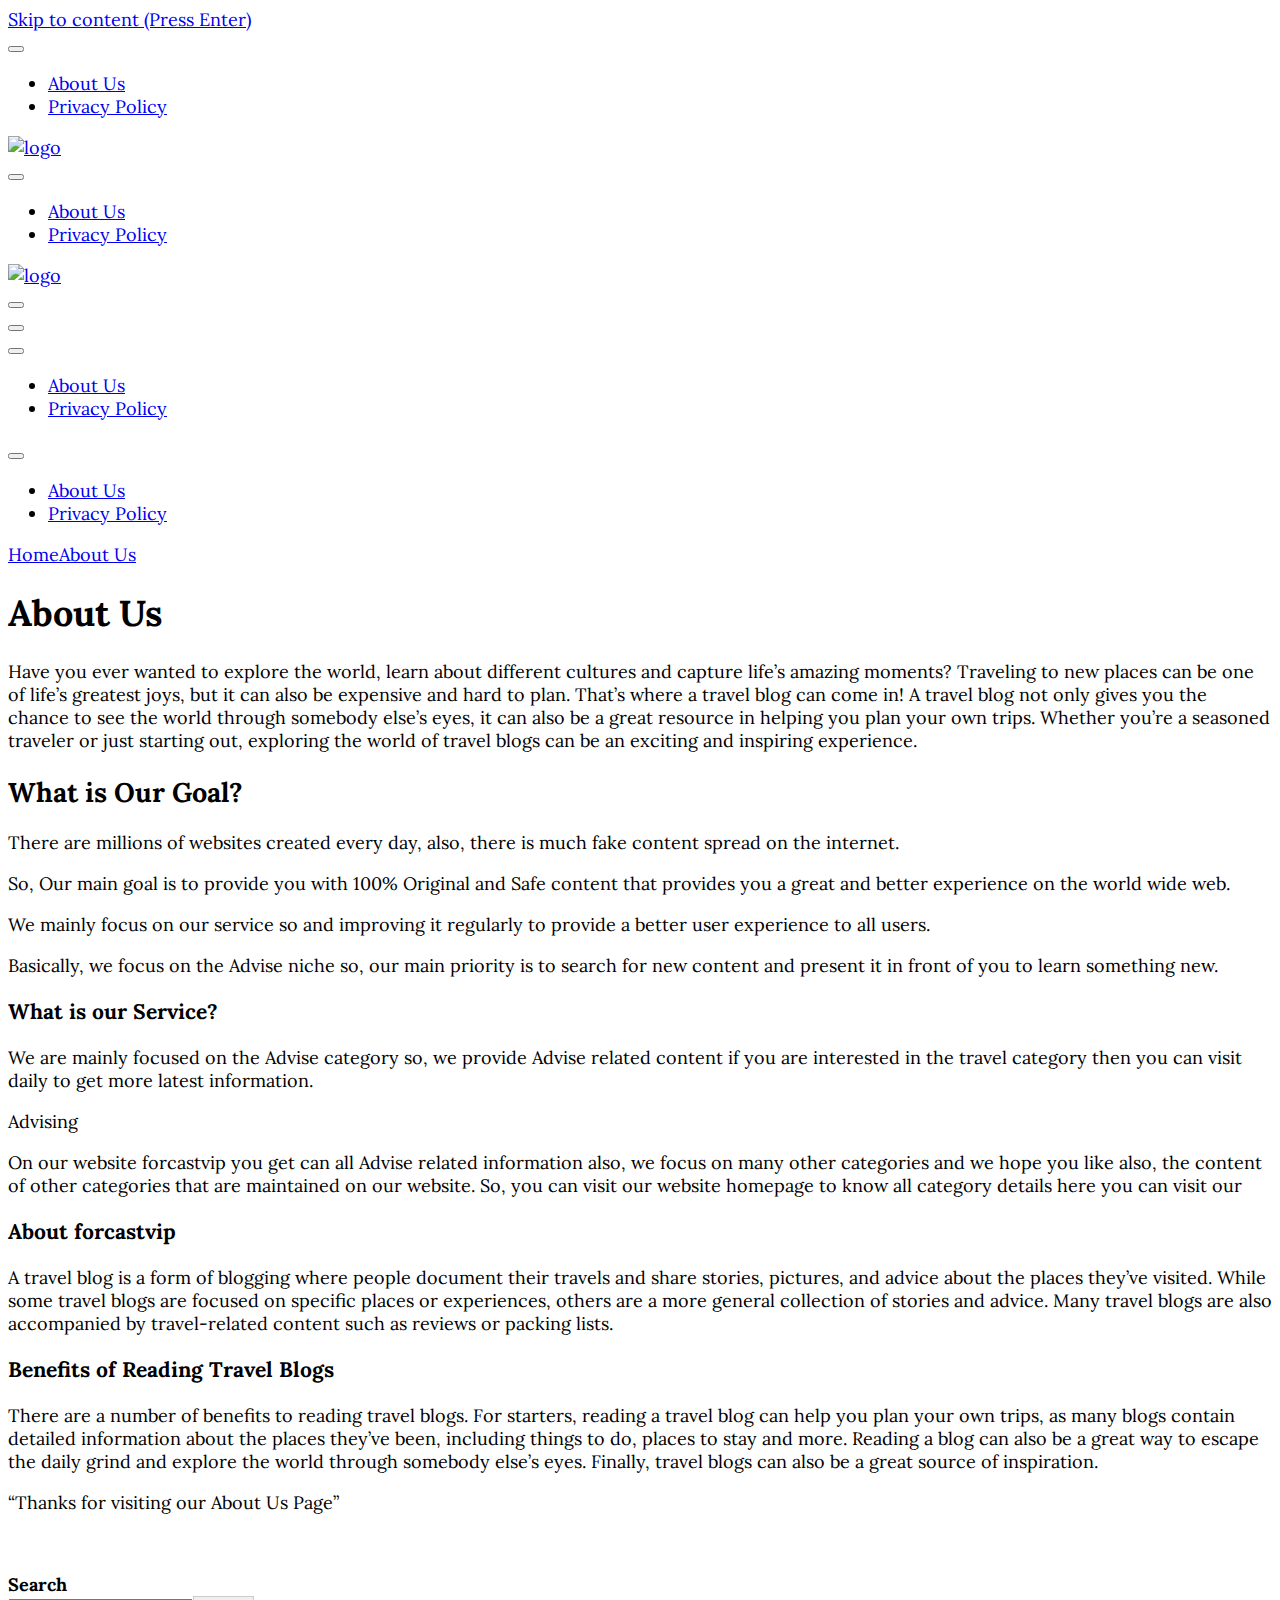
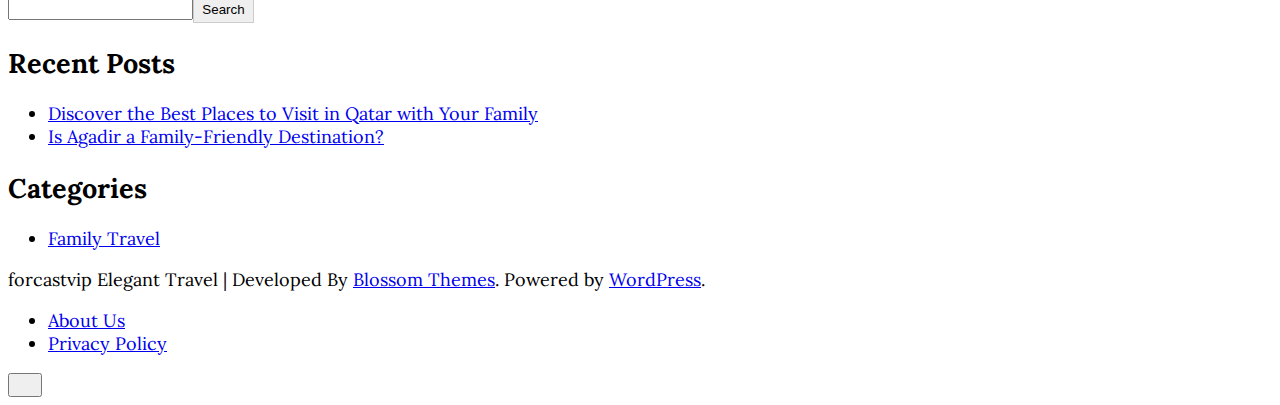
==== about-us/index.html @ 71472bb6 "first commit" ====
<!DOCTYPE html>
<html lang="en-US">
    <head itemscope itemtype="http://schema.org/WebSite">
	    <meta charset="UTF-8">
    <meta name="viewport" content="width=device-width, initial-scale=1">
    <link rel="profile" href="http://gmpg.org/xfn/11">
    <meta name="robots" content="index, follow, max-image-preview:large, max-snippet:-1, max-video-preview:-1">

	<!-- This site is optimized with the Yoast SEO plugin v19.11 - https://yoast.com/wordpress/plugins/seo/ -->
	<title>About Us -</title>
	<link rel="canonical" href="https://forcastvip.com/about-us/">
	<meta property="og:locale" content="en_US">
	<meta property="og:type" content="article">
	<meta property="og:title" content="About Us -">
	<meta property="og:description" content="Have you ever wanted to explore the world, learn about different cultures and capture life’s amazing moments? Traveling to new places can be one of life’s greatest joys, but it can also be expensive and hard to plan. That’s where a travel blog can come in! A travel blog not only gives you the chance &hellip;">
	<meta property="og:url" content="https://forcastvip.com/about-us/">
	<meta property="article:modified_time" content="2022-12-03T19:59:48+00:00">
	<meta name="twitter:card" content="summary_large_image">
	<meta name="twitter:label1" content="Est. reading time">
	<meta name="twitter:data1" content="2 minutes">
	<script type="application/ld+json" class="yoast-schema-graph">{"@context":"https://schema.org","@graph":[{"@type":"WebPage","@id":"https://forcastvip.com/about-us/","url":"https://forcastvip.com/about-us/","name":"About Us -","isPartOf":{"@id":"https://forcastvip.com/#website"},"datePublished":"2022-12-02T23:52:49+00:00","dateModified":"2022-12-03T19:59:48+00:00","breadcrumb":{"@id":"https://forcastvip.com/about-us/#breadcrumb"},"inLanguage":"en-US","potentialAction":[{"@type":"ReadAction","target":["https://forcastvip.com/about-us/"]}]},{"@type":"BreadcrumbList","@id":"https://forcastvip.com/about-us/#breadcrumb","itemListElement":[{"@type":"ListItem","position":1,"name":"Home","item":"https://forcastvip.com/"},{"@type":"ListItem","position":2,"name":"About Us"}]},{"@type":"WebSite","@id":"https://forcastvip.com/#website","url":"https://forcastvip.com/","name":"","description":"Travel Blog","potentialAction":[{"@type":"SearchAction","target":{"@type":"EntryPoint","urlTemplate":"https://forcastvip.com/?s={search_term_string}"},"query-input":"required name=search_term_string"}],"inLanguage":"en-US"}]}</script>
	<!-- / Yoast SEO plugin. -->


<link rel="dns-prefetch" href="//fonts.googleapis.com">
<link rel="alternate" type="application/rss+xml" title=" &raquo; Feed" href="https://forcastvip.com/feed/">
<link rel="alternate" type="application/rss+xml" title=" &raquo; Comments Feed" href="https://forcastvip.com/comments/feed/">
<script type="text/javascript">
window._wpemojiSettings = {"baseUrl":"https:\/\/s.w.org\/images\/core\/emoji\/14.0.0\/72x72\/","ext":".png","svgUrl":"https:\/\/s.w.org\/images\/core\/emoji\/14.0.0\/svg\/","svgExt":".svg","source":{"concatemoji":"https:\/\/forcastvip.com\/wp-includes\/js\/wp-emoji-release.min.js?ver=6.1.1"}};
/*! This file is auto-generated */
!function(e,a,t){var n,r,o,i=a.createElement("canvas"),p=i.getContext&&i.getContext("2d");function s(e,t){var a=String.fromCharCode,e=(p.clearRect(0,0,i.width,i.height),p.fillText(a.apply(this,e),0,0),i.toDataURL());return p.clearRect(0,0,i.width,i.height),p.fillText(a.apply(this,t),0,0),e===i.toDataURL()}function c(e){var t=a.createElement("script");t.src=e,t.defer=t.type="text/javascript",a.getElementsByTagName("head")[0].appendChild(t)}for(o=Array("flag","emoji"),t.supports={everything:!0,everythingExceptFlag:!0},r=0;r<o.length;r++)t.supports[o[r]]=function(e){if(p&&p.fillText)switch(p.textBaseline="top",p.font="600 32px Arial",e){case"flag":return s([127987,65039,8205,9895,65039],[127987,65039,8203,9895,65039])?!1:!s([55356,56826,55356,56819],[55356,56826,8203,55356,56819])&&!s([55356,57332,56128,56423,56128,56418,56128,56421,56128,56430,56128,56423,56128,56447],[55356,57332,8203,56128,56423,8203,56128,56418,8203,56128,56421,8203,56128,56430,8203,56128,56423,8203,56128,56447]);case"emoji":return!s([129777,127995,8205,129778,127999],[129777,127995,8203,129778,127999])}return!1}(o[r]),t.supports.everything=t.supports.everything&&t.supports[o[r]],"flag"!==o[r]&&(t.supports.everythingExceptFlag=t.supports.everythingExceptFlag&&t.supports[o[r]]);t.supports.everythingExceptFlag=t.supports.everythingExceptFlag&&!t.supports.flag,t.DOMReady=!1,t.readyCallback=function(){t.DOMReady=!0},t.supports.everything||(n=function(){t.readyCallback()},a.addEventListener?(a.addEventListener("DOMContentLoaded",n,!1),e.addEventListener("load",n,!1)):(e.attachEvent("onload",n),a.attachEvent("onreadystatechange",function(){"complete"===a.readyState&&t.readyCallback()})),(e=t.source||{}).concatemoji?c(e.concatemoji):e.wpemoji&&e.twemoji&&(c(e.twemoji),c(e.wpemoji)))}(window,document,window._wpemojiSettings);
</script>
<style type="text/css">img.wp-smiley,
img.emoji {
	display: inline !important;
	border: none !important;
	box-shadow: none !important;
	height: 1em !important;
	width: 1em !important;
	margin: 0 0.07em !important;
	vertical-align: -0.1em !important;
	background: none !important;
	padding: 0 !important;
}</style>
	<link rel="stylesheet" id="wp-block-library-css" href="https://forcastvip.com/wp-includes/css/dist/block-library/style.min.css?ver=6.1.1" type="text/css" media="all">
<style id="wp-block-library-theme-inline-css" type="text/css">.wp-block-audio figcaption{color:#555;font-size:13px;text-align:center}.is-dark-theme .wp-block-audio figcaption{color:hsla(0,0%,100%,.65)}.wp-block-audio{margin:0 0 1em}.wp-block-code{border:1px solid #ccc;border-radius:4px;font-family:Menlo,Consolas,monaco,monospace;padding:.8em 1em}.wp-block-embed figcaption{color:#555;font-size:13px;text-align:center}.is-dark-theme .wp-block-embed figcaption{color:hsla(0,0%,100%,.65)}.wp-block-embed{margin:0 0 1em}.blocks-gallery-caption{color:#555;font-size:13px;text-align:center}.is-dark-theme .blocks-gallery-caption{color:hsla(0,0%,100%,.65)}.wp-block-image figcaption{color:#555;font-size:13px;text-align:center}.is-dark-theme .wp-block-image figcaption{color:hsla(0,0%,100%,.65)}.wp-block-image{margin:0 0 1em}.wp-block-pullquote{border-top:4px solid;border-bottom:4px solid;margin-bottom:1.75em;color:currentColor}.wp-block-pullquote__citation,.wp-block-pullquote cite,.wp-block-pullquote footer{color:currentColor;text-transform:uppercase;font-size:.8125em;font-style:normal}.wp-block-quote{border-left:.25em solid;margin:0 0 1.75em;padding-left:1em}.wp-block-quote cite,.wp-block-quote footer{color:currentColor;font-size:.8125em;position:relative;font-style:normal}.wp-block-quote.has-text-align-right{border-left:none;border-right:.25em solid;padding-left:0;padding-right:1em}.wp-block-quote.has-text-align-center{border:none;padding-left:0}.wp-block-quote.is-large,.wp-block-quote.is-style-large,.wp-block-quote.is-style-plain{border:none}.wp-block-search .wp-block-search__label{font-weight:700}.wp-block-search__button{border:1px solid #ccc;padding:.375em .625em}:where(.wp-block-group.has-background){padding:1.25em 2.375em}.wp-block-separator.has-css-opacity{opacity:.4}.wp-block-separator{border:none;border-bottom:2px solid;margin-left:auto;margin-right:auto}.wp-block-separator.has-alpha-channel-opacity{opacity:1}.wp-block-separator:not(.is-style-wide):not(.is-style-dots){width:100px}.wp-block-separator.has-background:not(.is-style-dots){border-bottom:none;height:1px}.wp-block-separator.has-background:not(.is-style-wide):not(.is-style-dots){height:2px}.wp-block-table{margin:"0 0 1em 0"}.wp-block-table thead{border-bottom:3px solid}.wp-block-table tfoot{border-top:3px solid}.wp-block-table td,.wp-block-table th{word-break:normal}.wp-block-table figcaption{color:#555;font-size:13px;text-align:center}.is-dark-theme .wp-block-table figcaption{color:hsla(0,0%,100%,.65)}.wp-block-video figcaption{color:#555;font-size:13px;text-align:center}.is-dark-theme .wp-block-video figcaption{color:hsla(0,0%,100%,.65)}.wp-block-video{margin:0 0 1em}.wp-block-template-part.has-background{padding:1.25em 2.375em;margin-top:0;margin-bottom:0}</style>
<link rel="stylesheet" id="classic-theme-styles-css" href="https://forcastvip.com/wp-includes/css/classic-themes.min.css?ver=1" type="text/css" media="all">
<style id="global-styles-inline-css" type="text/css">body{--wp--preset--color--black: #000000;--wp--preset--color--cyan-bluish-gray: #abb8c3;--wp--preset--color--white: #ffffff;--wp--preset--color--pale-pink: #f78da7;--wp--preset--color--vivid-red: #cf2e2e;--wp--preset--color--luminous-vivid-orange: #ff6900;--wp--preset--color--luminous-vivid-amber: #fcb900;--wp--preset--color--light-green-cyan: #7bdcb5;--wp--preset--color--vivid-green-cyan: #00d084;--wp--preset--color--pale-cyan-blue: #8ed1fc;--wp--preset--color--vivid-cyan-blue: #0693e3;--wp--preset--color--vivid-purple: #9b51e0;--wp--preset--gradient--vivid-cyan-blue-to-vivid-purple: linear-gradient(135deg,rgba(6,147,227,1) 0%,rgb(155,81,224) 100%);--wp--preset--gradient--light-green-cyan-to-vivid-green-cyan: linear-gradient(135deg,rgb(122,220,180) 0%,rgb(0,208,130) 100%);--wp--preset--gradient--luminous-vivid-amber-to-luminous-vivid-orange: linear-gradient(135deg,rgba(252,185,0,1) 0%,rgba(255,105,0,1) 100%);--wp--preset--gradient--luminous-vivid-orange-to-vivid-red: linear-gradient(135deg,rgba(255,105,0,1) 0%,rgb(207,46,46) 100%);--wp--preset--gradient--very-light-gray-to-cyan-bluish-gray: linear-gradient(135deg,rgb(238,238,238) 0%,rgb(169,184,195) 100%);--wp--preset--gradient--cool-to-warm-spectrum: linear-gradient(135deg,rgb(74,234,220) 0%,rgb(151,120,209) 20%,rgb(207,42,186) 40%,rgb(238,44,130) 60%,rgb(251,105,98) 80%,rgb(254,248,76) 100%);--wp--preset--gradient--blush-light-purple: linear-gradient(135deg,rgb(255,206,236) 0%,rgb(152,150,240) 100%);--wp--preset--gradient--blush-bordeaux: linear-gradient(135deg,rgb(254,205,165) 0%,rgb(254,45,45) 50%,rgb(107,0,62) 100%);--wp--preset--gradient--luminous-dusk: linear-gradient(135deg,rgb(255,203,112) 0%,rgb(199,81,192) 50%,rgb(65,88,208) 100%);--wp--preset--gradient--pale-ocean: linear-gradient(135deg,rgb(255,245,203) 0%,rgb(182,227,212) 50%,rgb(51,167,181) 100%);--wp--preset--gradient--electric-grass: linear-gradient(135deg,rgb(202,248,128) 0%,rgb(113,206,126) 100%);--wp--preset--gradient--midnight: linear-gradient(135deg,rgb(2,3,129) 0%,rgb(40,116,252) 100%);--wp--preset--duotone--dark-grayscale: url('#wp-duotone-dark-grayscale');--wp--preset--duotone--grayscale: url('#wp-duotone-grayscale');--wp--preset--duotone--purple-yellow: url('#wp-duotone-purple-yellow');--wp--preset--duotone--blue-red: url('#wp-duotone-blue-red');--wp--preset--duotone--midnight: url('#wp-duotone-midnight');--wp--preset--duotone--magenta-yellow: url('#wp-duotone-magenta-yellow');--wp--preset--duotone--purple-green: url('#wp-duotone-purple-green');--wp--preset--duotone--blue-orange: url('#wp-duotone-blue-orange');--wp--preset--font-size--small: 13px;--wp--preset--font-size--medium: 20px;--wp--preset--font-size--large: 36px;--wp--preset--font-size--x-large: 42px;--wp--preset--spacing--20: 0.44rem;--wp--preset--spacing--30: 0.67rem;--wp--preset--spacing--40: 1rem;--wp--preset--spacing--50: 1.5rem;--wp--preset--spacing--60: 2.25rem;--wp--preset--spacing--70: 3.38rem;--wp--preset--spacing--80: 5.06rem;}:where(.is-layout-flex){gap: 0.5em;}body .is-layout-flow > .alignleft{float: left;margin-inline-start: 0;margin-inline-end: 2em;}body .is-layout-flow > .alignright{float: right;margin-inline-start: 2em;margin-inline-end: 0;}body .is-layout-flow > .aligncenter{margin-left: auto !important;margin-right: auto !important;}body .is-layout-constrained > .alignleft{float: left;margin-inline-start: 0;margin-inline-end: 2em;}body .is-layout-constrained > .alignright{float: right;margin-inline-start: 2em;margin-inline-end: 0;}body .is-layout-constrained > .aligncenter{margin-left: auto !important;margin-right: auto !important;}body .is-layout-constrained > :where(:not(.alignleft):not(.alignright):not(.alignfull)){max-width: var(--wp--style--global--content-size);margin-left: auto !important;margin-right: auto !important;}body .is-layout-constrained > .alignwide{max-width: var(--wp--style--global--wide-size);}body .is-layout-flex{display: flex;}body .is-layout-flex{flex-wrap: wrap;align-items: center;}body .is-layout-flex > *{margin: 0;}:where(.wp-block-columns.is-layout-flex){gap: 2em;}.has-black-color{color: var(--wp--preset--color--black) !important;}.has-cyan-bluish-gray-color{color: var(--wp--preset--color--cyan-bluish-gray) !important;}.has-white-color{color: var(--wp--preset--color--white) !important;}.has-pale-pink-color{color: var(--wp--preset--color--pale-pink) !important;}.has-vivid-red-color{color: var(--wp--preset--color--vivid-red) !important;}.has-luminous-vivid-orange-color{color: var(--wp--preset--color--luminous-vivid-orange) !important;}.has-luminous-vivid-amber-color{color: var(--wp--preset--color--luminous-vivid-amber) !important;}.has-light-green-cyan-color{color: var(--wp--preset--color--light-green-cyan) !important;}.has-vivid-green-cyan-color{color: var(--wp--preset--color--vivid-green-cyan) !important;}.has-pale-cyan-blue-color{color: var(--wp--preset--color--pale-cyan-blue) !important;}.has-vivid-cyan-blue-color{color: var(--wp--preset--color--vivid-cyan-blue) !important;}.has-vivid-purple-color{color: var(--wp--preset--color--vivid-purple) !important;}.has-black-background-color{background-color: var(--wp--preset--color--black) !important;}.has-cyan-bluish-gray-background-color{background-color: var(--wp--preset--color--cyan-bluish-gray) !important;}.has-white-background-color{background-color: var(--wp--preset--color--white) !important;}.has-pale-pink-background-color{background-color: var(--wp--preset--color--pale-pink) !important;}.has-vivid-red-background-color{background-color: var(--wp--preset--color--vivid-red) !important;}.has-luminous-vivid-orange-background-color{background-color: var(--wp--preset--color--luminous-vivid-orange) !important;}.has-luminous-vivid-amber-background-color{background-color: var(--wp--preset--color--luminous-vivid-amber) !important;}.has-light-green-cyan-background-color{background-color: var(--wp--preset--color--light-green-cyan) !important;}.has-vivid-green-cyan-background-color{background-color: var(--wp--preset--color--vivid-green-cyan) !important;}.has-pale-cyan-blue-background-color{background-color: var(--wp--preset--color--pale-cyan-blue) !important;}.has-vivid-cyan-blue-background-color{background-color: var(--wp--preset--color--vivid-cyan-blue) !important;}.has-vivid-purple-background-color{background-color: var(--wp--preset--color--vivid-purple) !important;}.has-black-border-color{border-color: var(--wp--preset--color--black) !important;}.has-cyan-bluish-gray-border-color{border-color: var(--wp--preset--color--cyan-bluish-gray) !important;}.has-white-border-color{border-color: var(--wp--preset--color--white) !important;}.has-pale-pink-border-color{border-color: var(--wp--preset--color--pale-pink) !important;}.has-vivid-red-border-color{border-color: var(--wp--preset--color--vivid-red) !important;}.has-luminous-vivid-orange-border-color{border-color: var(--wp--preset--color--luminous-vivid-orange) !important;}.has-luminous-vivid-amber-border-color{border-color: var(--wp--preset--color--luminous-vivid-amber) !important;}.has-light-green-cyan-border-color{border-color: var(--wp--preset--color--light-green-cyan) !important;}.has-vivid-green-cyan-border-color{border-color: var(--wp--preset--color--vivid-green-cyan) !important;}.has-pale-cyan-blue-border-color{border-color: var(--wp--preset--color--pale-cyan-blue) !important;}.has-vivid-cyan-blue-border-color{border-color: var(--wp--preset--color--vivid-cyan-blue) !important;}.has-vivid-purple-border-color{border-color: var(--wp--preset--color--vivid-purple) !important;}.has-vivid-cyan-blue-to-vivid-purple-gradient-background{background: var(--wp--preset--gradient--vivid-cyan-blue-to-vivid-purple) !important;}.has-light-green-cyan-to-vivid-green-cyan-gradient-background{background: var(--wp--preset--gradient--light-green-cyan-to-vivid-green-cyan) !important;}.has-luminous-vivid-amber-to-luminous-vivid-orange-gradient-background{background: var(--wp--preset--gradient--luminous-vivid-amber-to-luminous-vivid-orange) !important;}.has-luminous-vivid-orange-to-vivid-red-gradient-background{background: var(--wp--preset--gradient--luminous-vivid-orange-to-vivid-red) !important;}.has-very-light-gray-to-cyan-bluish-gray-gradient-background{background: var(--wp--preset--gradient--very-light-gray-to-cyan-bluish-gray) !important;}.has-cool-to-warm-spectrum-gradient-background{background: var(--wp--preset--gradient--cool-to-warm-spectrum) !important;}.has-blush-light-purple-gradient-background{background: var(--wp--preset--gradient--blush-light-purple) !important;}.has-blush-bordeaux-gradient-background{background: var(--wp--preset--gradient--blush-bordeaux) !important;}.has-luminous-dusk-gradient-background{background: var(--wp--preset--gradient--luminous-dusk) !important;}.has-pale-ocean-gradient-background{background: var(--wp--preset--gradient--pale-ocean) !important;}.has-electric-grass-gradient-background{background: var(--wp--preset--gradient--electric-grass) !important;}.has-midnight-gradient-background{background: var(--wp--preset--gradient--midnight) !important;}.has-small-font-size{font-size: var(--wp--preset--font-size--small) !important;}.has-medium-font-size{font-size: var(--wp--preset--font-size--medium) !important;}.has-large-font-size{font-size: var(--wp--preset--font-size--large) !important;}.has-x-large-font-size{font-size: var(--wp--preset--font-size--x-large) !important;}
.wp-block-navigation a:where(:not(.wp-element-button)){color: inherit;}
:where(.wp-block-columns.is-layout-flex){gap: 2em;}
.wp-block-pullquote{font-size: 1.5em;line-height: 1.6;}</style>
<link rel="stylesheet" id="blossom-floral-css" href="https://forcastvip.com/wp-content/themes/blossom-floral/style.css?ver=6.1.1" type="text/css" media="all">
<link rel="stylesheet" id="elegant-travel-css" href="https://forcastvip.com/wp-content/themes/elegant-travel/style.css?ver=1.0.1" type="text/css" media="all">
<link rel="stylesheet" id="owl-carousel-css" href="https://forcastvip.com/wp-content/themes/blossom-floral/css/owl.carousel.min.css?ver=2.3.4" type="text/css" media="all">
<link rel="stylesheet" id="animate-css" href="https://forcastvip.com/wp-content/themes/blossom-floral/css/animate.min.css?ver=3.5.2" type="text/css" media="all">
<link rel="stylesheet" id="blossom-floral-google-fonts-css" href="https://fonts.googleapis.com/css?family=Lora%3Aregular%2C500%2C600%2C700%2Citalic%2C500italic%2C600italic%2C700italic%7CEB+Garamond%3Aregular%2C500%2C600%2C700%2C800%2Citalic%2C500italic%2C600italic%2C700italic%2C800italic%7CEB+Garamond%3Aregular" type="text/css" media="all">
<link rel="stylesheet" id="blossom-floral-elementor-css" href="https://forcastvip.com/wp-content/themes/blossom-floral/css/elementor.min.css?ver=1.0.1" type="text/css" media="all">
<link rel="stylesheet" id="blossom-floral-gutenberg-css" href="https://forcastvip.com/wp-content/themes/blossom-floral/css/gutenberg.min.css?ver=1.0.1" type="text/css" media="all">
<script type="text/javascript" src="https://forcastvip.com/wp-includes/js/jquery/jquery.min.js?ver=3.6.1" id="jquery-core-js"></script>
<script type="text/javascript" src="https://forcastvip.com/wp-includes/js/jquery/jquery-migrate.min.js?ver=3.3.2" id="jquery-migrate-js"></script>
<link rel="https://api.w.org/" href="https://forcastvip.com/wp-json/">
<link rel="alternate" type="application/json" href="https://forcastvip.com/wp-json/wp/v2/pages/17">
<link rel="EditURI" type="application/rsd+xml" title="RSD" href="https://forcastvip.com/xmlrpc.php?rsd">
<link rel="wlwmanifest" type="application/wlwmanifest+xml" href="https://forcastvip.com/wp-includes/wlwmanifest.xml">
<meta name="generator" content="WordPress 6.1.1">
<link rel="shortlink" href="https://forcastvip.com/?p=17">
		<!-- Custom Logo: hide header text -->
		<style id="custom-logo-css" type="text/css">.site-title, .site-description {
				position: absolute;
				clip: rect(1px, 1px, 1px, 1px);
			}</style>
		<link rel="alternate" type="application/json+oembed" href="https://forcastvip.com/wp-json/oembed/1.0/embed?url=http%3A%2F%2Fhttps://forcastvip.com%2Fabout-us%2F">
<link rel="alternate" type="text/xml+oembed" href="https://forcastvip.com/wp-json/oembed/1.0/embed?url=http%3A%2F%2Fhttps://forcastvip.com%2Fabout-us%2F&#038;format=xml">
<link rel="icon" href="https://forcastvip.com/wp-content/uploads/2022/12/cropped-cropped-color_with_background-32x32.png" sizes="32x32">
<link rel="icon" href="https://forcastvip.com/wp-content/uploads/2022/12/cropped-cropped-color_with_background-192x192.png" sizes="192x192">
<link rel="apple-touch-icon" href="https://forcastvip.com/wp-content/uploads/2022/12/cropped-cropped-color_with_background-180x180.png">
<meta name="msapplication-TileImage" content="https://forcastvip.com/wp-content/uploads/2022/12/cropped-cropped-color_with_background-270x270.png">
<style type="text/css" media="all">:root {
		--primary-color: #c9b09e;
		--primary-color-rgb: 201, 176, 158;
		--secondary-color: #f7775e;
		--secondary-color-rgb: 247, 119, 94;
        --primary-font: Lora;
        --secondary-font: EB Garamond;
	}

    /*Typography*/

    body {
        font-family : Lora;
        font-size   : 18px;        
    }

    .custom-logo-link img{
        width    : 150px;
        max-width: 100%;
	}
    
    .site-title{
        font-size   : 30px;
        font-family : EB Garamond;
        font-weight : 400;
        font-style  : normal;
    }

    
    .post .entry-footer .btn-link::before {
        background-image: url("data:image/svg+xml,%3Csvg xmlns='http://www.w3.org/2000/svg' width='14.19' height='14.27' viewBox='0 0 14.19 14.27'%3E%3Cg id='Group_5482' data-name='Group 5482' transform='translate(-216.737 -1581.109)'%3E%3Cpath id='Path_26475' data-name='Path 26475' d='M0,0H12.821' transform='translate(217.445 1594.672) rotate(-45)' fill='none' stroke='%23f7775e' stroke-linecap='round' stroke-width='1'/%3E%3Cpath id='Path_26476' data-name='Path 26476' d='M0,0,5.1,5.1,0,10.193' transform='translate(219.262 1585.567) rotate(-45)' fill='none' stroke='%23f7775e' stroke-linecap='round' stroke-linejoin='round' stroke-width='1'/%3E%3C/g%3E%3C/svg%3E");
    }

    .navigation.pagination .nav-links .next:hover:after {
        background-image: url("data:image/svg+xml,%3Csvg xmlns='http://www.w3.org/2000/svg' width='13.821' height='11.608' viewBox='0 0 13.821 11.608'%3E%3Cg id='Group_5482' data-name='Group 5482' transform='translate(974.347 -1275.499) rotate(45)' opacity='0.9'%3E%3Cpath id='Path_26475' data-name='Path 26475' d='M0,0H12.821' transform='translate(217.445 1594.672) rotate(-45)' fill='none' stroke='%23f7775e' stroke-linecap='round' stroke-width='1'/%3E%3Cpath id='Path_26476' data-name='Path 26476' d='M0,0,5.1,5.1,0,10.193' transform='translate(219.262 1585.567) rotate(-45)' fill='none' stroke='%23f7775e' stroke-linecap='round' stroke-linejoin='round' stroke-width='1'/%3E%3C/g%3E%3C/svg%3E");
    }

    nav.post-navigation .meta-nav::before {
        background-image: url("data:image/svg+xml,%3Csvg xmlns='http://www.w3.org/2000/svg' width='14.19' height='14.27' viewBox='0 0 14.19 14.27'%3E%3Cg id='Group_5482' data-name='Group 5482' transform='translate(230.936 0.854)' opacity='0.9'%3E%3Cpath id='Path_26475' data-name='Path 26475' d='M0,0H12.821' transform='translate(-217.453 12.709) rotate(-135)' fill='none' stroke='%23f7775e' stroke-linecap='round' stroke-width='1'/%3E%3Cpath id='Path_26476' data-name='Path 26476' d='M0,10.194,5.1,5.1,0,0' transform='translate(-226.479 10.812) rotate(-135)' fill='none' stroke='%23f7775e' stroke-linecap='round' stroke-linejoin='round' stroke-width='1'/%3E%3C/g%3E%3C/svg%3E ");
    }
       
    nav.post-navigation .meta-nav:hover::before {
        background-image: url("data:image/svg+xml,%3Csvg xmlns='http://www.w3.org/2000/svg' width='14.19' height='14.27' viewBox='0 0 14.19 14.27'%3E%3Cg id='Group_5482' data-name='Group 5482' transform='translate(230.936 0.854)' opacity='0.9'%3E%3Cpath id='Path_26475' data-name='Path 26475' d='M0,0H12.821' transform='translate(-217.453 12.709) rotate(-135)' fill='none' stroke='%23c9b09e' stroke-linecap='round' stroke-width='1'/%3E%3Cpath id='Path_26476' data-name='Path 26476' d='M0,10.194,5.1,5.1,0,0' transform='translate(-226.479 10.812) rotate(-135)' fill='none' stroke='%23c9b09e' stroke-linecap='round' stroke-linejoin='round' stroke-width='1'/%3E%3C/g%3E%3C/svg%3E ");
    }
    
    .navigation.pagination .nav-links .prev:hover::before {
        background-image: url("data:image/svg+xml,%3Csvg xmlns='http://www.w3.org/2000/svg' width='21.956' height='13.496' viewBox='0 0 21.956 13.496'%3E%3Cg id='Group_1417' data-name='Group 1417' transform='translate(742.952 0.612)'%3E%3Cpath id='Path_1' data-name='Path 1' d='M1083.171,244.108h-20.837' transform='translate(-1804.667 -237.962)' fill='none' stroke='%2388b4cf' stroke-linecap='round' stroke-width='1'%3E%3C/path%3E%3Cpath id='Path_2' data-name='Path 2' d='M1093.614,226.065c-.695,2.593-1.669,4.985-6.7,6.143' transform='translate(-1829.267 -226.065)' fill='none' stroke='%23f7775e' stroke-linecap='round' stroke-width='1'%3E%3C/path%3E%3Cpath id='Path_3' data-name='Path 3' d='M1093.614,232.208c-.695-2.593-1.669-4.985-6.7-6.143' transform='translate(-1829.267 -219.937)' fill='none' stroke='%23f7775e' stroke-linecap='round' stroke-width='1'%3E%3C/path%3E%3C/g%3E%3C/svg%3E");
    }

    blockquote::before {
        background-image: url("data:image/svg+xml,%3Csvg xmlns='http://www.w3.org/2000/svg' width='127.432' height='110.665' viewBox='0 0 127.432 110.665'%3E%3Cg id='Group_1443' data-name='Group 1443' transform='translate(0 0)' opacity='0.3'%3E%3Cpath id='Path_5841' data-name='Path 5841' d='M194.147,345.773c-3.28,2.743-6.38,5.4-9.538,7.955-2.133,1.724-4.343,3.3-6.522,4.934-6.576,4.932-13.3,5.586-20.243,1.173-2.939-1.868-4.314-5.268-5.477-8.714a68.381,68.381,0,0,1-2.375-9.783c-.994-5.555-2.209-11.138-1.557-16.906.577-5.112,1.16-10.251,2.163-15.248a23.117,23.117,0,0,1,3.01-7.026c2.8-4.7,5.735-9.276,8.779-13.732a23.928,23.928,0,0,1,4.793-5.371c2.207-1.72,3.608-4.17,5.148-6.6,3.216-5.068,6.556-10.013,9.8-15.052a28.681,28.681,0,0,0,1.475-3.084c.163-.338.31-.795.563-.943,2.775-1.632,5.518-3.377,8.376-4.752,2.016-.97,3.528,1.238,5.25,2.057a3.4,3.4,0,0,1-.148,1.769c-1.535,3.621-3.138,7.2-4.71,10.8-3.534,8.085-7.357,16-10.514,24.308-3.248,8.542-6.275,17.324-6.5,27.026-.065,2.869.266,5.75.374,8.627.065,1.753,1.017,1.914,2.044,1.753a11.21,11.21,0,0,0,7.146-4.324c1.41-1.752,2.246-1.821,3.817-.239,2.013,2.029,3.923,4.218,5.856,6.367a1.677,1.677,0,0,1,.429,1.023c-.151,3.187-.352,6.379-2.323,8.826C191.077,343.331,191.107,343.7,194.147,345.773Z' transform='translate(-70.424 -252.194)' fill='%23c9b09e'/%3E%3Cpath id='Path_5842' data-name='Path 5842' d='M259.193,344.341c-4.6,5.231-8.984,10.521-15.185,12.561a11.207,11.207,0,0,0-3.233,2.286c-5.3,4.46-11.216,4.268-17.085,2.977-4.218-.928-6.7-5.277-7.252-10.588-.948-9.07.893-17.566,3.187-26,.1-.381.287-.73.373-1.114,1.88-8.435,5.937-15.587,9.2-23.164,2.257-5.249,5.674-9.732,8.694-14.758.6,1.231.936,2.1,1.4,2.854.947,1.552,2.144,1.065,2.942-.529a12.559,12.559,0,0,0,.69-2.028c.39-1.313,1.017-1.885,2.24-.981-.207-2.706-.034-5.343,2.121-6.4.81-.4,2.093.691,3.288,1.15.659-1.414,1.61-3.271,2.38-5.236a4.422,4.422,0,0,0-.234-2.1c-.3-1.353-.733-2.666-.974-4.032a11.511,11.511,0,0,1,1.917-8.21c1.1-1.825,2.033-3.8,3.059-5.687,2.014-3.709,4.517-4.035,7.155-.948a17.668,17.668,0,0,0,2.386,2.7,5.03,5.03,0,0,0,2.526.767,7.3,7.3,0,0,0,2.09-.458c-.477,1.277-.81,2.261-1.2,3.2-4.945,11.79-10.1,23.454-14.784,35.4-3.468,8.844-6.331,18.054-9.458,27.1a6.573,6.573,0,0,0-.226.964c-.649,3.651.393,4.769,3.4,4.056,2.592-.618,4.313-3.327,6.743-4.071a16.177,16.177,0,0,1,5.847-.563c1.236.087,2.6,3.97,2.248,6.047-.7,4.12-1.9,8.009-4.311,11.09C258.068,341.977,257.566,343.062,259.193,344.341Z' transform='translate(-216.183 -252.301)' fill='%23c9b09e'/%3E%3C/g%3E%3C/svg%3E%0A");
    }

    .comments-area .comment-list .comment .comment-body .reply .comment-reply-link::before,
    .comments-area ol .comment .comment-body .reply .comment-reply-link::before {
        background-image: url("data:image/svg+xml,%3Csvg xmlns='http://www.w3.org/2000/svg' width='14.19' height='14.27' viewBox='0 0 14.19 14.27'%3E%3Cg id='Group_5482' data-name='Group 5482' transform='translate(230.936 0.854)' opacity='0.9'%3E%3Cpath id='Path_26475' data-name='Path 26475' d='M0,0H12.821' transform='translate(-217.453 12.709) rotate(-135)' fill='none' stroke='%23f7775e' stroke-linecap='round' stroke-width='1'/%3E%3Cpath id='Path_26476' data-name='Path 26476' d='M0,10.194,5.1,5.1,0,0' transform='translate(-226.479 10.812) rotate(-135)' fill='none' stroke='%23f7775e' stroke-linecap='round' stroke-linejoin='round' stroke-width='1'/%3E%3C/g%3E%3C/svg%3E ");
    }

    .comments-area .comment-list .comment .comment-body .reply .comment-reply-link:hover::before,
    .comments-area ol .comment .comment-body .reply .comment-reply-link:hover::before {
        background-image: url("data:image/svg+xml,%3Csvg xmlns='http://www.w3.org/2000/svg' width='14.19' height='14.27' viewBox='0 0 14.19 14.27'%3E%3Cg id='Group_5482' data-name='Group 5482' transform='translate(230.936 0.854)' opacity='0.9'%3E%3Cpath id='Path_26475' data-name='Path 26475' d='M0,0H12.821' transform='translate(-217.453 12.709) rotate(-135)' fill='none' stroke='%23c9b09e' stroke-linecap='round' stroke-width='1'/%3E%3Cpath id='Path_26476' data-name='Path 26476' d='M0,10.194,5.1,5.1,0,0' transform='translate(-226.479 10.812) rotate(-135)' fill='none' stroke='%23c9b09e' stroke-linecap='round' stroke-linejoin='round' stroke-width='1'/%3E%3C/g%3E%3C/svg%3E ");
    }</style>
</head>

<body class="page-template-default page page-id-17 wp-custom-logo rightsidebar" itemscope itemtype="http://schema.org/WebPage">

<svg xmlns="http://www.w3.org/2000/svg" viewbox="0 0 0 0" width="0" height="0" focusable="false" role="none" style="visibility: hidden; position: absolute; left: -9999px; overflow: hidden;"><defs><filter id="wp-duotone-dark-grayscale"><fecolormatrix color-interpolation-filters="sRGB" type="matrix" values=" .299 .587 .114 0 0 .299 .587 .114 0 0 .299 .587 .114 0 0 .299 .587 .114 0 0 "></fecolormatrix><fecomponenttransfer color-interpolation-filters="sRGB"><fefuncr type="table" tablevalues="0 0.49803921568627"></fefuncr><fefuncg type="table" tablevalues="0 0.49803921568627"></fefuncg><fefuncb type="table" tablevalues="0 0.49803921568627"></fefuncb><fefunca type="table" tablevalues="1 1"></fefunca></fecomponenttransfer><fecomposite in2="SourceGraphic" operator="in"></fecomposite></filter></defs></svg><svg xmlns="http://www.w3.org/2000/svg" viewbox="0 0 0 0" width="0" height="0" focusable="false" role="none" style="visibility: hidden; position: absolute; left: -9999px; overflow: hidden;"><defs><filter id="wp-duotone-grayscale"><fecolormatrix color-interpolation-filters="sRGB" type="matrix" values=" .299 .587 .114 0 0 .299 .587 .114 0 0 .299 .587 .114 0 0 .299 .587 .114 0 0 "></fecolormatrix><fecomponenttransfer color-interpolation-filters="sRGB"><fefuncr type="table" tablevalues="0 1"></fefuncr><fefuncg type="table" tablevalues="0 1"></fefuncg><fefuncb type="table" tablevalues="0 1"></fefuncb><fefunca type="table" tablevalues="1 1"></fefunca></fecomponenttransfer><fecomposite in2="SourceGraphic" operator="in"></fecomposite></filter></defs></svg><svg xmlns="http://www.w3.org/2000/svg" viewbox="0 0 0 0" width="0" height="0" focusable="false" role="none" style="visibility: hidden; position: absolute; left: -9999px; overflow: hidden;"><defs><filter id="wp-duotone-purple-yellow"><fecolormatrix color-interpolation-filters="sRGB" type="matrix" values=" .299 .587 .114 0 0 .299 .587 .114 0 0 .299 .587 .114 0 0 .299 .587 .114 0 0 "></fecolormatrix><fecomponenttransfer color-interpolation-filters="sRGB"><fefuncr type="table" tablevalues="0.54901960784314 0.98823529411765"></fefuncr><fefuncg type="table" tablevalues="0 1"></fefuncg><fefuncb type="table" tablevalues="0.71764705882353 0.25490196078431"></fefuncb><fefunca type="table" tablevalues="1 1"></fefunca></fecomponenttransfer><fecomposite in2="SourceGraphic" operator="in"></fecomposite></filter></defs></svg><svg xmlns="http://www.w3.org/2000/svg" viewbox="0 0 0 0" width="0" height="0" focusable="false" role="none" style="visibility: hidden; position: absolute; left: -9999px; overflow: hidden;"><defs><filter id="wp-duotone-blue-red"><fecolormatrix color-interpolation-filters="sRGB" type="matrix" values=" .299 .587 .114 0 0 .299 .587 .114 0 0 .299 .587 .114 0 0 .299 .587 .114 0 0 "></fecolormatrix><fecomponenttransfer color-interpolation-filters="sRGB"><fefuncr type="table" tablevalues="0 1"></fefuncr><fefuncg type="table" tablevalues="0 0.27843137254902"></fefuncg><fefuncb type="table" tablevalues="0.5921568627451 0.27843137254902"></fefuncb><fefunca type="table" tablevalues="1 1"></fefunca></fecomponenttransfer><fecomposite in2="SourceGraphic" operator="in"></fecomposite></filter></defs></svg><svg xmlns="http://www.w3.org/2000/svg" viewbox="0 0 0 0" width="0" height="0" focusable="false" role="none" style="visibility: hidden; position: absolute; left: -9999px; overflow: hidden;"><defs><filter id="wp-duotone-midnight"><fecolormatrix color-interpolation-filters="sRGB" type="matrix" values=" .299 .587 .114 0 0 .299 .587 .114 0 0 .299 .587 .114 0 0 .299 .587 .114 0 0 "></fecolormatrix><fecomponenttransfer color-interpolation-filters="sRGB"><fefuncr type="table" tablevalues="0 0"></fefuncr><fefuncg type="table" tablevalues="0 0.64705882352941"></fefuncg><fefuncb type="table" tablevalues="0 1"></fefuncb><fefunca type="table" tablevalues="1 1"></fefunca></fecomponenttransfer><fecomposite in2="SourceGraphic" operator="in"></fecomposite></filter></defs></svg><svg xmlns="http://www.w3.org/2000/svg" viewbox="0 0 0 0" width="0" height="0" focusable="false" role="none" style="visibility: hidden; position: absolute; left: -9999px; overflow: hidden;"><defs><filter id="wp-duotone-magenta-yellow"><fecolormatrix color-interpolation-filters="sRGB" type="matrix" values=" .299 .587 .114 0 0 .299 .587 .114 0 0 .299 .587 .114 0 0 .299 .587 .114 0 0 "></fecolormatrix><fecomponenttransfer color-interpolation-filters="sRGB"><fefuncr type="table" tablevalues="0.78039215686275 1"></fefuncr><fefuncg type="table" tablevalues="0 0.94901960784314"></fefuncg><fefuncb type="table" tablevalues="0.35294117647059 0.47058823529412"></fefuncb><fefunca type="table" tablevalues="1 1"></fefunca></fecomponenttransfer><fecomposite in2="SourceGraphic" operator="in"></fecomposite></filter></defs></svg><svg xmlns="http://www.w3.org/2000/svg" viewbox="0 0 0 0" width="0" height="0" focusable="false" role="none" style="visibility: hidden; position: absolute; left: -9999px; overflow: hidden;"><defs><filter id="wp-duotone-purple-green"><fecolormatrix color-interpolation-filters="sRGB" type="matrix" values=" .299 .587 .114 0 0 .299 .587 .114 0 0 .299 .587 .114 0 0 .299 .587 .114 0 0 "></fecolormatrix><fecomponenttransfer color-interpolation-filters="sRGB"><fefuncr type="table" tablevalues="0.65098039215686 0.40392156862745"></fefuncr><fefuncg type="table" tablevalues="0 1"></fefuncg><fefuncb type="table" tablevalues="0.44705882352941 0.4"></fefuncb><fefunca type="table" tablevalues="1 1"></fefunca></fecomponenttransfer><fecomposite in2="SourceGraphic" operator="in"></fecomposite></filter></defs></svg><svg xmlns="http://www.w3.org/2000/svg" viewbox="0 0 0 0" width="0" height="0" focusable="false" role="none" style="visibility: hidden; position: absolute; left: -9999px; overflow: hidden;"><defs><filter id="wp-duotone-blue-orange"><fecolormatrix color-interpolation-filters="sRGB" type="matrix" values=" .299 .587 .114 0 0 .299 .587 .114 0 0 .299 .587 .114 0 0 .299 .587 .114 0 0 "></fecolormatrix><fecomponenttransfer color-interpolation-filters="sRGB"><fefuncr type="table" tablevalues="0.098039215686275 1"></fefuncr><fefuncg type="table" tablevalues="0 0.66274509803922"></fefuncg><fefuncb type="table" tablevalues="0.84705882352941 0.41960784313725"></fefuncb><fefunca type="table" tablevalues="1 1"></fefunca></fecomponenttransfer><fecomposite in2="SourceGraphic" operator="in"></fecomposite></filter></defs></svg>    <div id="page" class="site">
        <a class="skip-link screen-reader-text" href="#content">Skip to content (Press Enter)</a>
    
<header id="masthead" class="site-header style-two header-img" itemscope itemtype="http://schema.org/WPHeader">
	<div class="header-top">
		<div class="container">
			<div class="header-left">
				        <nav class="secondary-nav">
            <button class="toggle-btn">
                <span class="toggle-bar"></span>
                <span class="toggle-bar"></span>
                <span class="toggle-bar"></span>
            </button>
            <div class="menu-my-menu-container"><ul id="secondary-menu" class="nav-menu">
<li id="menu-item-27" class="menu-item menu-item-type-post_type menu-item-object-page current-menu-item page_item page-item-17 current_page_item menu-item-27"><a href="https://forcastvip.com/about-us/" aria-current="page">About Us</a></li>
<li id="menu-item-28" class="menu-item menu-item-type-post_type menu-item-object-page menu-item-28"><a href="https://forcastvip.com/privacy-policy-2/">Privacy Policy</a></li>
</ul></div>        </nav>
    			</div>
			<div class="header-right">
				    <div class="header-cart">
            </div>
			</div>
		</div>
	</div>
	<div class="header-main">
		<div class="container">
			        <div class="site-branding" itemscope itemtype="http://schema.org/Organization">
            <div class="site-logo"><a href="https://forcastvip.com/" class="custom-logo-link" rel="home"><img width="2400" height="757" src="https://forcastvip.com/wp-content/uploads/2022/12/cropped-color_with_background.png" class="custom-logo" alt="logo" decoding="async" srcset="https://forcastvip.com/wp-content/uploads/2022/12/cropped-color_with_background.png 2400w, https://forcastvip.com/wp-content/uploads/2022/12/cropped-color_with_background-300x95.png 300w, https://forcastvip.com/wp-content/uploads/2022/12/cropped-color_with_background-1024x323.png 1024w, https://forcastvip.com/wp-content/uploads/2022/12/cropped-color_with_background-768x242.png 768w, https://forcastvip.com/wp-content/uploads/2022/12/cropped-color_with_background-1536x484.png 1536w, https://forcastvip.com/wp-content/uploads/2022/12/cropped-color_with_background-2048x646.png 2048w" sizes="(max-width: 2400px) 100vw, 2400px"></a></div>
<div class="site-title-wrap">                        <p class="site-title" itemprop="name"><a href="https://forcastvip.com/" rel="home" itemprop="url"></a></p>
                                            <p class="site-description" itemprop="description">Travel Blog</p>
                    </div>        </div>    
                <nav id="site-navigation" class="main-navigation" itemscope itemtype="http://schema.org/SiteNavigationElement">
                <button class="toggle-btn">
                    <span class="toggle-bar"></span>
                    <span class="toggle-bar"></span>
                    <span class="toggle-bar"></span>
                </button>
                <div class="menu-my-menu-container"><ul id="primary-menu" class="nav-menu">
<li class="menu-item menu-item-type-post_type menu-item-object-page current-menu-item page_item page-item-17 current_page_item menu-item-27"><a href="https://forcastvip.com/about-us/" aria-current="page">About Us</a></li>
<li class="menu-item menu-item-type-post_type menu-item-object-page menu-item-28"><a href="https://forcastvip.com/privacy-policy-2/">Privacy Policy</a></li>
</ul></div>            </nav><!-- #site-navigation -->
            		</div>
	</div>
	    <div class="mobile-header">
        <div class="header-main">
            <div class="container">
                <div class="mob-nav-site-branding-wrap">
                    <div class="header-center">
                                <div class="site-branding" itemscope itemtype="http://schema.org/Organization">
            <div class="site-logo"><a href="https://forcastvip.com/" class="custom-logo-link" rel="home"><img width="2400" height="757" src="https://forcastvip.com/wp-content/uploads/2022/12/cropped-color_with_background.png" class="custom-logo" alt="logo" decoding="async" srcset="https://forcastvip.com/wp-content/uploads/2022/12/cropped-color_with_background.png 2400w, https://forcastvip.com/wp-content/uploads/2022/12/cropped-color_with_background-300x95.png 300w, https://forcastvip.com/wp-content/uploads/2022/12/cropped-color_with_background-1024x323.png 1024w, https://forcastvip.com/wp-content/uploads/2022/12/cropped-color_with_background-768x242.png 768w, https://forcastvip.com/wp-content/uploads/2022/12/cropped-color_with_background-1536x484.png 1536w, https://forcastvip.com/wp-content/uploads/2022/12/cropped-color_with_background-2048x646.png 2048w" sizes="(max-width: 2400px) 100vw, 2400px"></a></div>
<div class="site-title-wrap">                        <p class="site-title" itemprop="name"><a href="https://forcastvip.com/" rel="home" itemprop="url"></a></p>
                                            <p class="site-description" itemprop="description">Travel Blog</p>
                    </div>        </div>    
                        </div>
                    <div class="header-left">
                                                <div class="toggle-btn-wrap">
                            <button class="toggle-btn">
                                <span class="toggle-bar"></span>
                                <span class="toggle-bar"></span>
                                <span class="toggle-bar"></span>
                            </button>
                        </div>
                    </div>
                </div>
            </div>
        </div>
        <div class="header-bottom-slide">
            <div class="header-bottom-slide-inner" style="top: 32px;">
                <div class="container">
                    <div class="mobile-header-wrap">
                        <button class="close"></button>
                                            </div>
                    <div class="mobile-header-wrapper">
                        <div class="header-left">
                                        <nav id="site-navigation" class="main-navigation" itemscope itemtype="http://schema.org/SiteNavigationElement">
                <button class="toggle-btn">
                    <span class="toggle-bar"></span>
                    <span class="toggle-bar"></span>
                    <span class="toggle-bar"></span>
                </button>
                <div class="menu-my-menu-container"><ul id="primary-menu" class="nav-menu">
<li class="menu-item menu-item-type-post_type menu-item-object-page current-menu-item page_item page-item-17 current_page_item menu-item-27"><a href="https://forcastvip.com/about-us/" aria-current="page">About Us</a></li>
<li class="menu-item menu-item-type-post_type menu-item-object-page menu-item-28"><a href="https://forcastvip.com/privacy-policy-2/">Privacy Policy</a></li>
</ul></div>            </nav><!-- #site-navigation -->
                                    </div>
                        <div class="header-right">
                                    <nav class="secondary-nav">
            <button class="toggle-btn">
                <span class="toggle-bar"></span>
                <span class="toggle-bar"></span>
                <span class="toggle-bar"></span>
            </button>
            <div class="menu-my-menu-container"><ul id="secondary-menu" class="nav-menu">
<li class="menu-item menu-item-type-post_type menu-item-object-page current-menu-item page_item page-item-17 current_page_item menu-item-27"><a href="https://forcastvip.com/about-us/" aria-current="page">About Us</a></li>
<li class="menu-item menu-item-type-post_type menu-item-object-page menu-item-28"><a href="https://forcastvip.com/privacy-policy-2/">Privacy Policy</a></li>
</ul></div>        </nav>
                            </div>
                    </div>
                    <div class="header-social-wrapper">
                        <div class="header-social">
                                                    </div>
                            <div class="header-cart">
            </div>
                    </div>
                </div>
            </div>
        </div>
    </div>
</header><div id="content" class="site-content">
<div class="page-header no-thumbnail"><div class="breadcrumb-wrapper">
<div id="crumbs" itemscope itemtype="http://schema.org/BreadcrumbList">
                <span itemprop="itemListElement" itemscope itemtype="http://schema.org/ListItem">
                    <a href="https://forcastvip.com/" itemprop="item"><span itemprop="name">Home</span></a><meta itemprop="position" content="1"></span><span class="current" itemprop="itemListElement" itemscope itemtype="http://schema.org/ListItem"><a itemprop="item" href="https://forcastvip.com/about-us/"><span itemprop="name">About Us</span></a><meta itemprop="position" content="2"></span>
</div>
<!-- .crumbs -->
</div></div>    <div class="container">

    	<div class="page-grid">
		<div id="primary" class="content-area">
			<main id="main" class="site-main">

				
<article id="post-17" class="post-17 page type-page status-publish hentry">
    
    <h1 class="page-title">About Us</h1>    <div class="entry-content" itemprop="text">
		<p>Have you ever wanted to explore the world, learn about different cultures and capture life’s amazing moments? Traveling to new places can be one of life’s greatest joys, but it can also be expensive and hard to plan. That’s where a travel blog can come in! A travel blog not only gives you the chance to see the world through somebody else’s eyes, it can also be a great resource in helping you plan your own trips. Whether you’re a seasoned traveler or just starting out, exploring the world of travel blogs can be an exciting and inspiring experience.</p>
<h2><b>What is Our Goal?</b></h2>
<p>There are millions of websites created every day, also, there is much fake content spread on the internet.</p>
<p>So, Our main goal is to provide you with 100% Original and Safe content that provides you a great and better experience on the world wide web.</p>
<p>We mainly focus on our service so and improving it regularly to provide a better user experience to all users.</p>
<p>Basically, we focus on the Advise niche so, our main priority is to search for new content and present it in front of you to learn something new.</p>
<h3><b>What is our Service?</b></h3>
<p>We are mainly focused on the Advise category so, we provide Advise related content if you are interested in the travel category then you can visit daily to get more latest information.</p>
<p>Advising</p>
<p>On our website forcastvip you get can all Advise related information also, we focus on many other categories and we hope you like also, the content of other categories that are maintained on our website. So, you can visit our website homepage to know all category details here you can visit our</p>
<h3><b>About forcastvip</b></h3>
<p>A travel blog is a form of blogging where people document their travels and share stories, pictures, and advice about the places they’ve visited. While some travel blogs are focused on specific places or experiences, others are a more general collection of stories and advice. Many travel blogs are also accompanied by travel-related content such as reviews or packing lists.</p>
<h3>Benefits of Reading Travel Blogs</h3>
<p>There are a number of benefits to reading travel blogs. For starters, reading a travel blog can help you plan your own trips, as many blogs contain detailed information about the places they’ve been, including things to do, places to stay and more. Reading a blog can also be a great way to escape the daily grind and explore the world through somebody else’s eyes. Finally, travel blogs can also be a great source of inspiration.</p>
<p>&#8220;Thanks for visiting our About Us Page&#8221;</p>
<p>&nbsp;</p>
	</div>
<!-- .entry-content -->
    	<footer class="entry-footer">
			</footer><!-- .entry-footer -->
	</article><!-- #post-17 -->

			</main><!-- #main -->
		</div>
<!-- #primary -->
		
<aside id="secondary" class="widget-area" itemscope itemtype="http://schema.org/WPSideBar">
	<section id="block-2" class="widget widget_block widget_search"><form role="search" method="get" action="http://forcastvip.local/" class="wp-block-search__button-outside wp-block-search__text-button wp-block-search">
<label for="wp-block-search__input-1" class="wp-block-search__label">Search</label><div class="wp-block-search__inside-wrapper ">
<input type="search" id="wp-block-search__input-1" class="wp-block-search__input wp-block-search__input" name="s" value="" placeholder="" required><button type="submit" class="wp-block-search__button wp-element-button">Search</button>
</div>
</form></section><section id="block-3" class="widget widget_block"><div class="is-layout-flow wp-block-group"><div class="wp-block-group__inner-container">
<h2>Recent Posts</h2>
<ul class="wp-block-latest-posts__list wp-block-latest-posts">
<li><a class="wp-block-latest-posts__post-title" href="https://forcastvip.com/the-surprising-foods-that-make-women-horny/">Discover the Best Places to Visit in Qatar with Your Family</a></li>
<li><a class="wp-block-latest-posts__post-title" href="https://forcastvip.com/is-it-advisable-to-marry-an-asthmatic-patient/">Is Agadir a Family-Friendly Destination?</a></li>
</ul>
</div></div></section><section id="block-6" class="widget widget_block"><div class="is-layout-flow wp-block-group"><div class="wp-block-group__inner-container">
<h2>Categories</h2>
<ul class="wp-block-categories-list wp-block-categories">	<li class="cat-item cat-item-9">
<a href="https://forcastvip.com/category/family-travel/">Family Travel</a>
</li>
</ul>
</div></div></section></aside><!-- #secondary -->
	</div>

            
        </div>
<!-- .container -->        
    </div>
<!-- .site-content -->
        <footer id="colophon" class="site-footer" itemscope itemtype="http://schema.org/WPFooter">
        <div class="footer-bottom">
		<div class="container">
            <div class="footer-bottom__content-wrapper">
                <div class="site-info">            
                <span class="copyright">forcastvip</span> Elegant Travel | Developed By <a href="https://blossomthemes.com/" rel="nofollow" target="_blank">Blossom Themes</a>. Powered by <a href="https://wordpress.org/" target="_blank">WordPress</a>.                
                </div>
                                <div class="footer-bottom-right">
                            <nav class="footer-navigation">
            <div class="menu-my-menu-container"><ul id="footer-menu" class="nav-menu">
<li class="menu-item menu-item-type-post_type menu-item-object-page current-menu-item page_item page-item-17 current_page_item menu-item-27"><a href="https://forcastvip.com/about-us/" aria-current="page">About Us</a></li>
<li class="menu-item menu-item-type-post_type menu-item-object-page menu-item-28"><a href="https://forcastvip.com/privacy-policy-2/">Privacy Policy</a></li>
</ul></div>        </nav>
                    </div>
            </div>
		</div>
	</div>
        </footer><!-- #colophon -->
            <button class="back-to-top">
            <svg xmlns="http://www.w3.org/2000/svg" width="18" height="14.824" viewbox="0 0 18 14.824">
                <g id="Group_5480" data-name="Group 5480" transform="translate(1 1.408)" opacity="0.9">
                    <g id="Group_5477" data-name="Group 5477" transform="translate(0 0)">
                    <path id="Path_26477" data-name="Path 26477" d="M0,0H15.889" transform="translate(0 6.072)" fill="none" stroke-linecap="round" stroke-width="2"></path>
                    <path id="Path_26478" data-name="Path 26478" d="M0,0,7.209,6,0,12.007" transform="translate(8.791 0)" fill="none" stroke-linecap="round" stroke-linejoin="round" stroke-width="2"></path>
                    </g>
                </g>
            </svg>
        </button><!-- .back-to-top -->
        </div>
<!-- #page -->
    <script type="text/javascript" src="https://forcastvip.com/wp-content/themes/elegant-travel/js/custom.js?ver=1.0.1" id="elegant-travel-js"></script>
<script type="text/javascript" src="https://forcastvip.com/wp-content/themes/elegant-travel/js/modal-accessibility.js?ver=1.0.1" id="elegant-travel-acessibility-js"></script>
<script type="text/javascript" src="https://forcastvip.com/wp-content/themes/blossom-floral/js/all.min.js?ver=6.1.1" id="all-js"></script>
<script type="text/javascript" src="https://forcastvip.com/wp-content/themes/blossom-floral/js/v4-shims.min.js?ver=6.1.1" id="v4-shims-js"></script>
<script type="text/javascript" src="https://forcastvip.com/wp-content/themes/blossom-floral/js/owl.carousel.min.js?ver=2.3.4" id="owl-carousel-js"></script>
<script type="text/javascript" id="blossom-floral-js-extra">
/* <![CDATA[ */
var blossom_floral_data = {"rtl":"","auto":"1","loop":"","animation":"","ajax_url":"https:\/\/forcastvip.com\/wp-admin\/admin-ajax.php"};
/* ]]> */
</script>
<script type="text/javascript" src="https://forcastvip.com/wp-content/themes/blossom-floral/js/custom.min.js?ver=1.0.1" id="blossom-floral-js"></script>
<script type="text/javascript" src="https://forcastvip.com/wp-content/themes/blossom-floral/js/modal-accessibility.min.js?ver=1.0.1" id="blossom-floral-accessibility-js"></script>

</body>
</html>
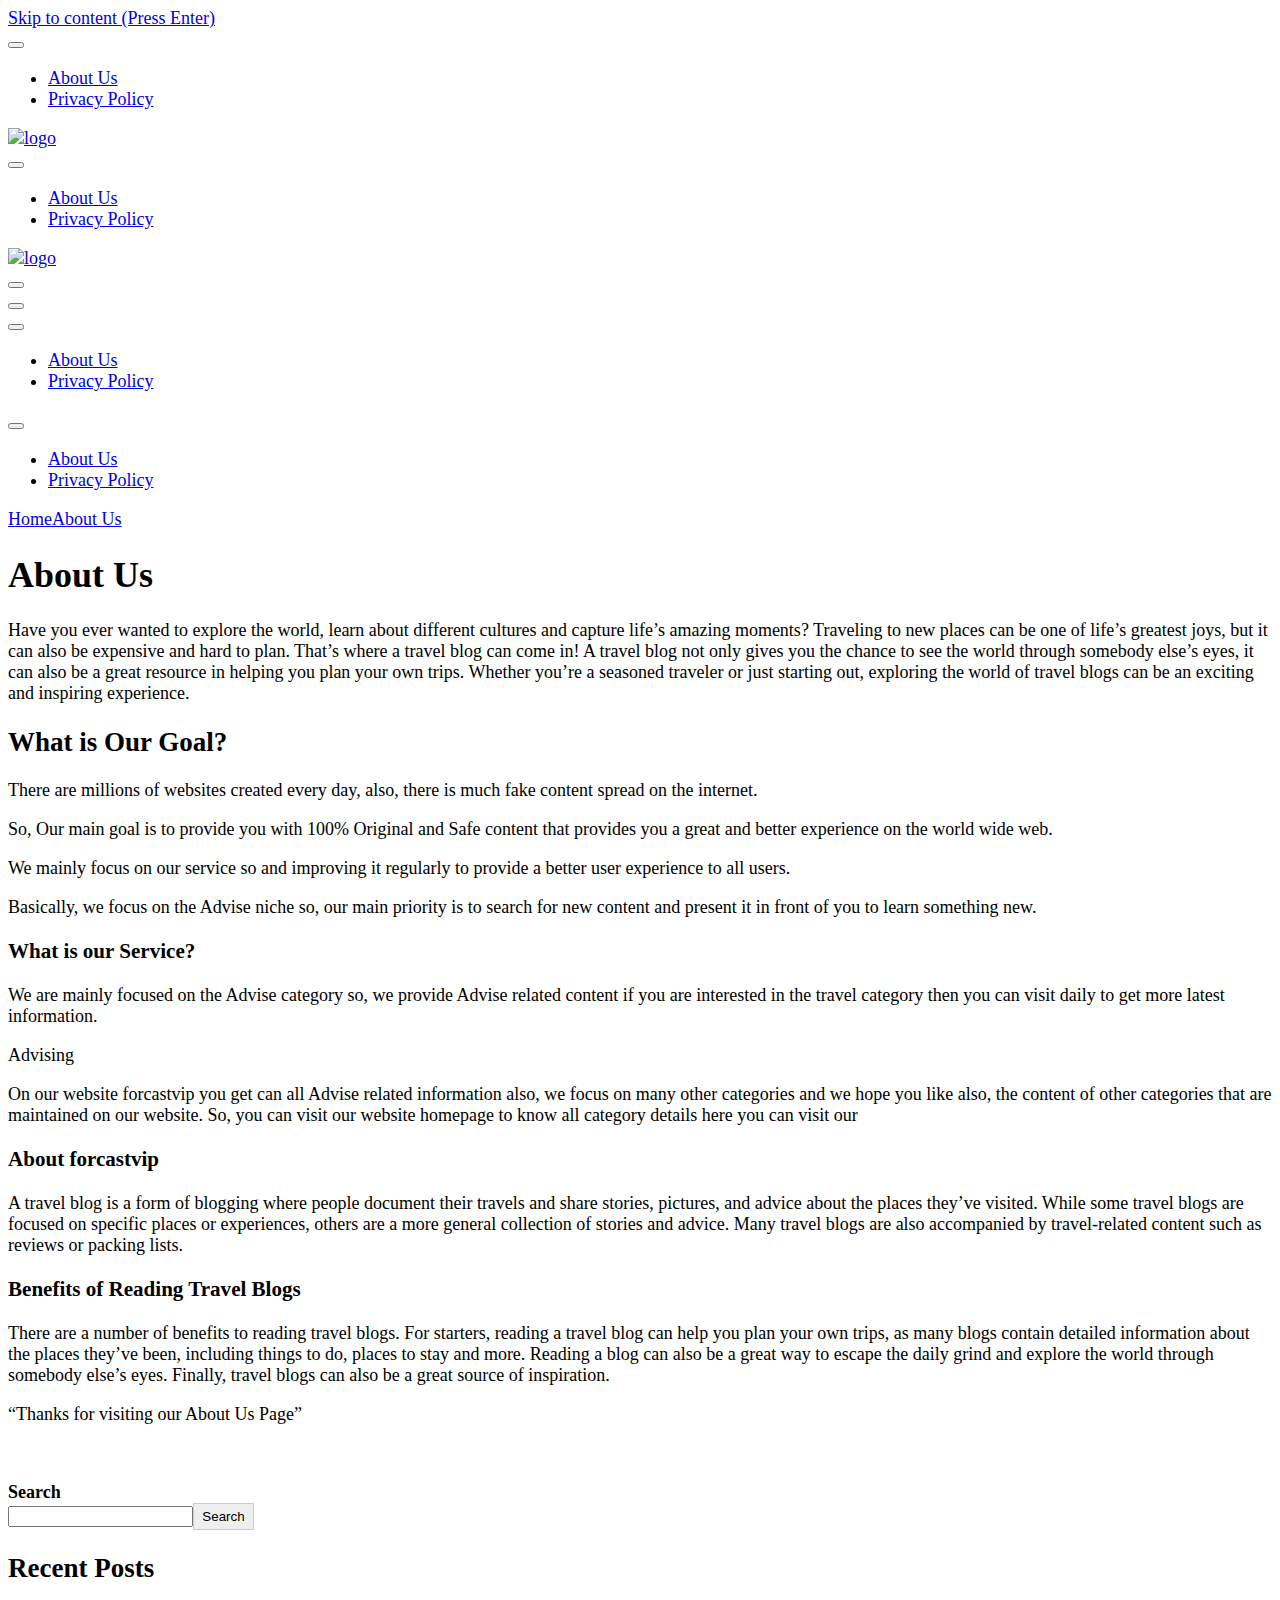
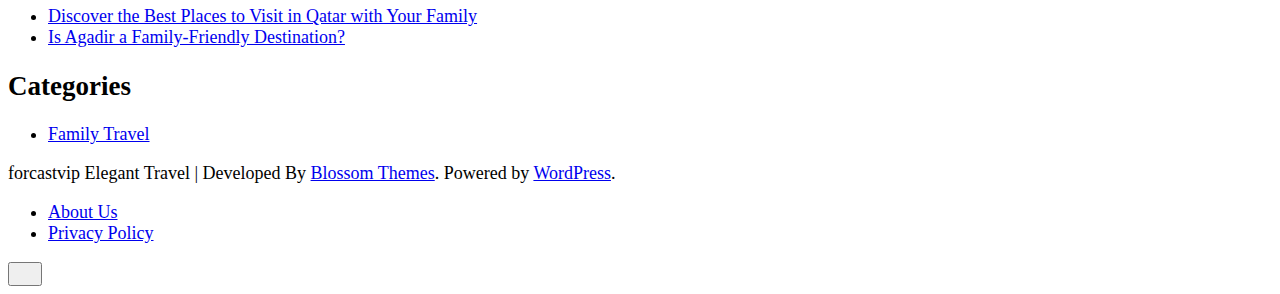
==== commit 3dd6ea1e: "first commit" ====
--- a/about-us/index.html
+++ b/about-us/index.html
@@ -8,73 +8,47 @@
 
 	<!-- This site is optimized with the Yoast SEO plugin v19.11 - https://yoast.com/wordpress/plugins/seo/ -->
 	<title>About Us -</title>
-	<link rel="canonical" href="https://forcastvip.com/about-us/">
+	<link rel="canonical" href="https://rainbow-sprinkles-7cfebd.netlify.app/about-us/">
 	<meta property="og:locale" content="en_US">
 	<meta property="og:type" content="article">
 	<meta property="og:title" content="About Us -">
 	<meta property="og:description" content="Have you ever wanted to explore the world, learn about different cultures and capture life’s amazing moments? Traveling to new places can be one of life’s greatest joys, but it can also be expensive and hard to plan. That’s where a travel blog can come in! A travel blog not only gives you the chance &hellip;">
-	<meta property="og:url" content="https://forcastvip.com/about-us/">
+	<meta property="og:url" content="https://rainbow-sprinkles-7cfebd.netlify.app/about-us/">
 	<meta property="article:modified_time" content="2022-12-03T19:59:48+00:00">
 	<meta name="twitter:card" content="summary_large_image">
 	<meta name="twitter:label1" content="Est. reading time">
 	<meta name="twitter:data1" content="2 minutes">
-	<script type="application/ld+json" class="yoast-schema-graph">{"@context":"https://schema.org","@graph":[{"@type":"WebPage","@id":"https://forcastvip.com/about-us/","url":"https://forcastvip.com/about-us/","name":"About Us -","isPartOf":{"@id":"https://forcastvip.com/#website"},"datePublished":"2022-12-02T23:52:49+00:00","dateModified":"2022-12-03T19:59:48+00:00","breadcrumb":{"@id":"https://forcastvip.com/about-us/#breadcrumb"},"inLanguage":"en-US","potentialAction":[{"@type":"ReadAction","target":["https://forcastvip.com/about-us/"]}]},{"@type":"BreadcrumbList","@id":"https://forcastvip.com/about-us/#breadcrumb","itemListElement":[{"@type":"ListItem","position":1,"name":"Home","item":"https://forcastvip.com/"},{"@type":"ListItem","position":2,"name":"About Us"}]},{"@type":"WebSite","@id":"https://forcastvip.com/#website","url":"https://forcastvip.com/","name":"","description":"Travel Blog","potentialAction":[{"@type":"SearchAction","target":{"@type":"EntryPoint","urlTemplate":"https://forcastvip.com/?s={search_term_string}"},"query-input":"required name=search_term_string"}],"inLanguage":"en-US"}]}</script>
+	<script type="application/ld+json" class="yoast-schema-graph">{"@context":"https://schema.org","@graph":[{"@type":"WebPage","@id":"https://rainbow-sprinkles-7cfebd.netlify.app/about-us/","url":"https://rainbow-sprinkles-7cfebd.netlify.app/about-us/","name":"About Us -","isPartOf":{"@id":"https://rainbow-sprinkles-7cfebd.netlify.app/#website"},"datePublished":"2022-12-02T23:52:49+00:00","dateModified":"2022-12-03T19:59:48+00:00","breadcrumb":{"@id":"https://rainbow-sprinkles-7cfebd.netlify.app/about-us/#breadcrumb"},"inLanguage":"en-US","potentialAction":[{"@type":"ReadAction","target":["https://rainbow-sprinkles-7cfebd.netlify.app/about-us/"]}]},{"@type":"BreadcrumbList","@id":"https://rainbow-sprinkles-7cfebd.netlify.app/about-us/#breadcrumb","itemListElement":[{"@type":"ListItem","position":1,"name":"Home","item":"https://rainbow-sprinkles-7cfebd.netlify.app/"},{"@type":"ListItem","position":2,"name":"About Us"}]},{"@type":"WebSite","@id":"https://rainbow-sprinkles-7cfebd.netlify.app/#website","url":"https://rainbow-sprinkles-7cfebd.netlify.app/","name":"","description":"Travel Blog","potentialAction":[{"@type":"SearchAction","target":{"@type":"EntryPoint","urlTemplate":"https://rainbow-sprinkles-7cfebd.netlify.app/?s={search_term_string}"},"query-input":"required name=search_term_string"}],"inLanguage":"en-US"}]}</script>
 	<!-- / Yoast SEO plugin. -->
 
 
 <link rel="dns-prefetch" href="//fonts.googleapis.com">
-<link rel="alternate" type="application/rss+xml" title=" &raquo; Feed" href="https://forcastvip.com/feed/">
-<link rel="alternate" type="application/rss+xml" title=" &raquo; Comments Feed" href="https://forcastvip.com/comments/feed/">
-<script type="text/javascript">
-window._wpemojiSettings = {"baseUrl":"https:\/\/s.w.org\/images\/core\/emoji\/14.0.0\/72x72\/","ext":".png","svgUrl":"https:\/\/s.w.org\/images\/core\/emoji\/14.0.0\/svg\/","svgExt":".svg","source":{"concatemoji":"https:\/\/forcastvip.com\/wp-includes\/js\/wp-emoji-release.min.js?ver=6.1.1"}};
-/*! This file is auto-generated */
-!function(e,a,t){var n,r,o,i=a.createElement("canvas"),p=i.getContext&&i.getContext("2d");function s(e,t){var a=String.fromCharCode,e=(p.clearRect(0,0,i.width,i.height),p.fillText(a.apply(this,e),0,0),i.toDataURL());return p.clearRect(0,0,i.width,i.height),p.fillText(a.apply(this,t),0,0),e===i.toDataURL()}function c(e){var t=a.createElement("script");t.src=e,t.defer=t.type="text/javascript",a.getElementsByTagName("head")[0].appendChild(t)}for(o=Array("flag","emoji"),t.supports={everything:!0,everythingExceptFlag:!0},r=0;r<o.length;r++)t.supports[o[r]]=function(e){if(p&&p.fillText)switch(p.textBaseline="top",p.font="600 32px Arial",e){case"flag":return s([127987,65039,8205,9895,65039],[127987,65039,8203,9895,65039])?!1:!s([55356,56826,55356,56819],[55356,56826,8203,55356,56819])&&!s([55356,57332,56128,56423,56128,56418,56128,56421,56128,56430,56128,56423,56128,56447],[55356,57332,8203,56128,56423,8203,56128,56418,8203,56128,56421,8203,56128,56430,8203,56128,56423,8203,56128,56447]);case"emoji":return!s([129777,127995,8205,129778,127999],[129777,127995,8203,129778,127999])}return!1}(o[r]),t.supports.everything=t.supports.everything&&t.supports[o[r]],"flag"!==o[r]&&(t.supports.everythingExceptFlag=t.supports.everythingExceptFlag&&t.supports[o[r]]);t.supports.everythingExceptFlag=t.supports.everythingExceptFlag&&!t.supports.flag,t.DOMReady=!1,t.readyCallback=function(){t.DOMReady=!0},t.supports.everything||(n=function(){t.readyCallback()},a.addEventListener?(a.addEventListener("DOMContentLoaded",n,!1),e.addEventListener("load",n,!1)):(e.attachEvent("onload",n),a.attachEvent("onreadystatechange",function(){"complete"===a.readyState&&t.readyCallback()})),(e=t.source||{}).concatemoji?c(e.concatemoji):e.wpemoji&&e.twemoji&&(c(e.twemoji),c(e.wpemoji)))}(window,document,window._wpemojiSettings);
-</script>
-<style type="text/css">img.wp-smiley,
-img.emoji {
-	display: inline !important;
-	border: none !important;
-	box-shadow: none !important;
-	height: 1em !important;
-	width: 1em !important;
-	margin: 0 0.07em !important;
-	vertical-align: -0.1em !important;
-	background: none !important;
-	padding: 0 !important;
-}</style>
-	<link rel="stylesheet" id="wp-block-library-css" href="https://forcastvip.com/wp-includes/css/dist/block-library/style.min.css?ver=6.1.1" type="text/css" media="all">
+<link rel="alternate" type="application/rss+xml" title=" &raquo; Feed" href="https://rainbow-sprinkles-7cfebd.netlify.app/feed/">
+<link rel="alternate" type="application/rss+xml" title=" &raquo; Comments Feed" href="https://rainbow-sprinkles-7cfebd.netlify.app/comments/feed/">
 <style id="wp-block-library-theme-inline-css" type="text/css">.wp-block-audio figcaption{color:#555;font-size:13px;text-align:center}.is-dark-theme .wp-block-audio figcaption{color:hsla(0,0%,100%,.65)}.wp-block-audio{margin:0 0 1em}.wp-block-code{border:1px solid #ccc;border-radius:4px;font-family:Menlo,Consolas,monaco,monospace;padding:.8em 1em}.wp-block-embed figcaption{color:#555;font-size:13px;text-align:center}.is-dark-theme .wp-block-embed figcaption{color:hsla(0,0%,100%,.65)}.wp-block-embed{margin:0 0 1em}.blocks-gallery-caption{color:#555;font-size:13px;text-align:center}.is-dark-theme .blocks-gallery-caption{color:hsla(0,0%,100%,.65)}.wp-block-image figcaption{color:#555;font-size:13px;text-align:center}.is-dark-theme .wp-block-image figcaption{color:hsla(0,0%,100%,.65)}.wp-block-image{margin:0 0 1em}.wp-block-pullquote{border-top:4px solid;border-bottom:4px solid;margin-bottom:1.75em;color:currentColor}.wp-block-pullquote__citation,.wp-block-pullquote cite,.wp-block-pullquote footer{color:currentColor;text-transform:uppercase;font-size:.8125em;font-style:normal}.wp-block-quote{border-left:.25em solid;margin:0 0 1.75em;padding-left:1em}.wp-block-quote cite,.wp-block-quote footer{color:currentColor;font-size:.8125em;position:relative;font-style:normal}.wp-block-quote.has-text-align-right{border-left:none;border-right:.25em solid;padding-left:0;padding-right:1em}.wp-block-quote.has-text-align-center{border:none;padding-left:0}.wp-block-quote.is-large,.wp-block-quote.is-style-large,.wp-block-quote.is-style-plain{border:none}.wp-block-search .wp-block-search__label{font-weight:700}.wp-block-search__button{border:1px solid #ccc;padding:.375em .625em}:where(.wp-block-group.has-background){padding:1.25em 2.375em}.wp-block-separator.has-css-opacity{opacity:.4}.wp-block-separator{border:none;border-bottom:2px solid;margin-left:auto;margin-right:auto}.wp-block-separator.has-alpha-channel-opacity{opacity:1}.wp-block-separator:not(.is-style-wide):not(.is-style-dots){width:100px}.wp-block-separator.has-background:not(.is-style-dots){border-bottom:none;height:1px}.wp-block-separator.has-background:not(.is-style-wide):not(.is-style-dots){height:2px}.wp-block-table{margin:"0 0 1em 0"}.wp-block-table thead{border-bottom:3px solid}.wp-block-table tfoot{border-top:3px solid}.wp-block-table td,.wp-block-table th{word-break:normal}.wp-block-table figcaption{color:#555;font-size:13px;text-align:center}.is-dark-theme .wp-block-table figcaption{color:hsla(0,0%,100%,.65)}.wp-block-video figcaption{color:#555;font-size:13px;text-align:center}.is-dark-theme .wp-block-video figcaption{color:hsla(0,0%,100%,.65)}.wp-block-video{margin:0 0 1em}.wp-block-template-part.has-background{padding:1.25em 2.375em;margin-top:0;margin-bottom:0}</style>
-<link rel="stylesheet" id="classic-theme-styles-css" href="https://forcastvip.com/wp-includes/css/classic-themes.min.css?ver=1" type="text/css" media="all">
 <style id="global-styles-inline-css" type="text/css">body{--wp--preset--color--black: #000000;--wp--preset--color--cyan-bluish-gray: #abb8c3;--wp--preset--color--white: #ffffff;--wp--preset--color--pale-pink: #f78da7;--wp--preset--color--vivid-red: #cf2e2e;--wp--preset--color--luminous-vivid-orange: #ff6900;--wp--preset--color--luminous-vivid-amber: #fcb900;--wp--preset--color--light-green-cyan: #7bdcb5;--wp--preset--color--vivid-green-cyan: #00d084;--wp--preset--color--pale-cyan-blue: #8ed1fc;--wp--preset--color--vivid-cyan-blue: #0693e3;--wp--preset--color--vivid-purple: #9b51e0;--wp--preset--gradient--vivid-cyan-blue-to-vivid-purple: linear-gradient(135deg,rgba(6,147,227,1) 0%,rgb(155,81,224) 100%);--wp--preset--gradient--light-green-cyan-to-vivid-green-cyan: linear-gradient(135deg,rgb(122,220,180) 0%,rgb(0,208,130) 100%);--wp--preset--gradient--luminous-vivid-amber-to-luminous-vivid-orange: linear-gradient(135deg,rgba(252,185,0,1) 0%,rgba(255,105,0,1) 100%);--wp--preset--gradient--luminous-vivid-orange-to-vivid-red: linear-gradient(135deg,rgba(255,105,0,1) 0%,rgb(207,46,46) 100%);--wp--preset--gradient--very-light-gray-to-cyan-bluish-gray: linear-gradient(135deg,rgb(238,238,238) 0%,rgb(169,184,195) 100%);--wp--preset--gradient--cool-to-warm-spectrum: linear-gradient(135deg,rgb(74,234,220) 0%,rgb(151,120,209) 20%,rgb(207,42,186) 40%,rgb(238,44,130) 60%,rgb(251,105,98) 80%,rgb(254,248,76) 100%);--wp--preset--gradient--blush-light-purple: linear-gradient(135deg,rgb(255,206,236) 0%,rgb(152,150,240) 100%);--wp--preset--gradient--blush-bordeaux: linear-gradient(135deg,rgb(254,205,165) 0%,rgb(254,45,45) 50%,rgb(107,0,62) 100%);--wp--preset--gradient--luminous-dusk: linear-gradient(135deg,rgb(255,203,112) 0%,rgb(199,81,192) 50%,rgb(65,88,208) 100%);--wp--preset--gradient--pale-ocean: linear-gradient(135deg,rgb(255,245,203) 0%,rgb(182,227,212) 50%,rgb(51,167,181) 100%);--wp--preset--gradient--electric-grass: linear-gradient(135deg,rgb(202,248,128) 0%,rgb(113,206,126) 100%);--wp--preset--gradient--midnight: linear-gradient(135deg,rgb(2,3,129) 0%,rgb(40,116,252) 100%);--wp--preset--duotone--dark-grayscale: url('#wp-duotone-dark-grayscale');--wp--preset--duotone--grayscale: url('#wp-duotone-grayscale');--wp--preset--duotone--purple-yellow: url('#wp-duotone-purple-yellow');--wp--preset--duotone--blue-red: url('#wp-duotone-blue-red');--wp--preset--duotone--midnight: url('#wp-duotone-midnight');--wp--preset--duotone--magenta-yellow: url('#wp-duotone-magenta-yellow');--wp--preset--duotone--purple-green: url('#wp-duotone-purple-green');--wp--preset--duotone--blue-orange: url('#wp-duotone-blue-orange');--wp--preset--font-size--small: 13px;--wp--preset--font-size--medium: 20px;--wp--preset--font-size--large: 36px;--wp--preset--font-size--x-large: 42px;--wp--preset--spacing--20: 0.44rem;--wp--preset--spacing--30: 0.67rem;--wp--preset--spacing--40: 1rem;--wp--preset--spacing--50: 1.5rem;--wp--preset--spacing--60: 2.25rem;--wp--preset--spacing--70: 3.38rem;--wp--preset--spacing--80: 5.06rem;}:where(.is-layout-flex){gap: 0.5em;}body .is-layout-flow > .alignleft{float: left;margin-inline-start: 0;margin-inline-end: 2em;}body .is-layout-flow > .alignright{float: right;margin-inline-start: 2em;margin-inline-end: 0;}body .is-layout-flow > .aligncenter{margin-left: auto !important;margin-right: auto !important;}body .is-layout-constrained > .alignleft{float: left;margin-inline-start: 0;margin-inline-end: 2em;}body .is-layout-constrained > .alignright{float: right;margin-inline-start: 2em;margin-inline-end: 0;}body .is-layout-constrained > .aligncenter{margin-left: auto !important;margin-right: auto !important;}body .is-layout-constrained > :where(:not(.alignleft):not(.alignright):not(.alignfull)){max-width: var(--wp--style--global--content-size);margin-left: auto !important;margin-right: auto !important;}body .is-layout-constrained > .alignwide{max-width: var(--wp--style--global--wide-size);}body .is-layout-flex{display: flex;}body .is-layout-flex{flex-wrap: wrap;align-items: center;}body .is-layout-flex > *{margin: 0;}:where(.wp-block-columns.is-layout-flex){gap: 2em;}.has-black-color{color: var(--wp--preset--color--black) !important;}.has-cyan-bluish-gray-color{color: var(--wp--preset--color--cyan-bluish-gray) !important;}.has-white-color{color: var(--wp--preset--color--white) !important;}.has-pale-pink-color{color: var(--wp--preset--color--pale-pink) !important;}.has-vivid-red-color{color: var(--wp--preset--color--vivid-red) !important;}.has-luminous-vivid-orange-color{color: var(--wp--preset--color--luminous-vivid-orange) !important;}.has-luminous-vivid-amber-color{color: var(--wp--preset--color--luminous-vivid-amber) !important;}.has-light-green-cyan-color{color: var(--wp--preset--color--light-green-cyan) !important;}.has-vivid-green-cyan-color{color: var(--wp--preset--color--vivid-green-cyan) !important;}.has-pale-cyan-blue-color{color: var(--wp--preset--color--pale-cyan-blue) !important;}.has-vivid-cyan-blue-color{color: var(--wp--preset--color--vivid-cyan-blue) !important;}.has-vivid-purple-color{color: var(--wp--preset--color--vivid-purple) !important;}.has-black-background-color{background-color: var(--wp--preset--color--black) !important;}.has-cyan-bluish-gray-background-color{background-color: var(--wp--preset--color--cyan-bluish-gray) !important;}.has-white-background-color{background-color: var(--wp--preset--color--white) !important;}.has-pale-pink-background-color{background-color: var(--wp--preset--color--pale-pink) !important;}.has-vivid-red-background-color{background-color: var(--wp--preset--color--vivid-red) !important;}.has-luminous-vivid-orange-background-color{background-color: var(--wp--preset--color--luminous-vivid-orange) !important;}.has-luminous-vivid-amber-background-color{background-color: var(--wp--preset--color--luminous-vivid-amber) !important;}.has-light-green-cyan-background-color{background-color: var(--wp--preset--color--light-green-cyan) !important;}.has-vivid-green-cyan-background-color{background-color: var(--wp--preset--color--vivid-green-cyan) !important;}.has-pale-cyan-blue-background-color{background-color: var(--wp--preset--color--pale-cyan-blue) !important;}.has-vivid-cyan-blue-background-color{background-color: var(--wp--preset--color--vivid-cyan-blue) !important;}.has-vivid-purple-background-color{background-color: var(--wp--preset--color--vivid-purple) !important;}.has-black-border-color{border-color: var(--wp--preset--color--black) !important;}.has-cyan-bluish-gray-border-color{border-color: var(--wp--preset--color--cyan-bluish-gray) !important;}.has-white-border-color{border-color: var(--wp--preset--color--white) !important;}.has-pale-pink-border-color{border-color: var(--wp--preset--color--pale-pink) !important;}.has-vivid-red-border-color{border-color: var(--wp--preset--color--vivid-red) !important;}.has-luminous-vivid-orange-border-color{border-color: var(--wp--preset--color--luminous-vivid-orange) !important;}.has-luminous-vivid-amber-border-color{border-color: var(--wp--preset--color--luminous-vivid-amber) !important;}.has-light-green-cyan-border-color{border-color: var(--wp--preset--color--light-green-cyan) !important;}.has-vivid-green-cyan-border-color{border-color: var(--wp--preset--color--vivid-green-cyan) !important;}.has-pale-cyan-blue-border-color{border-color: var(--wp--preset--color--pale-cyan-blue) !important;}.has-vivid-cyan-blue-border-color{border-color: var(--wp--preset--color--vivid-cyan-blue) !important;}.has-vivid-purple-border-color{border-color: var(--wp--preset--color--vivid-purple) !important;}.has-vivid-cyan-blue-to-vivid-purple-gradient-background{background: var(--wp--preset--gradient--vivid-cyan-blue-to-vivid-purple) !important;}.has-light-green-cyan-to-vivid-green-cyan-gradient-background{background: var(--wp--preset--gradient--light-green-cyan-to-vivid-green-cyan) !important;}.has-luminous-vivid-amber-to-luminous-vivid-orange-gradient-background{background: var(--wp--preset--gradient--luminous-vivid-amber-to-luminous-vivid-orange) !important;}.has-luminous-vivid-orange-to-vivid-red-gradient-background{background: var(--wp--preset--gradient--luminous-vivid-orange-to-vivid-red) !important;}.has-very-light-gray-to-cyan-bluish-gray-gradient-background{background: var(--wp--preset--gradient--very-light-gray-to-cyan-bluish-gray) !important;}.has-cool-to-warm-spectrum-gradient-background{background: var(--wp--preset--gradient--cool-to-warm-spectrum) !important;}.has-blush-light-purple-gradient-background{background: var(--wp--preset--gradient--blush-light-purple) !important;}.has-blush-bordeaux-gradient-background{background: var(--wp--preset--gradient--blush-bordeaux) !important;}.has-luminous-dusk-gradient-background{background: var(--wp--preset--gradient--luminous-dusk) !important;}.has-pale-ocean-gradient-background{background: var(--wp--preset--gradient--pale-ocean) !important;}.has-electric-grass-gradient-background{background: var(--wp--preset--gradient--electric-grass) !important;}.has-midnight-gradient-background{background: var(--wp--preset--gradient--midnight) !important;}.has-small-font-size{font-size: var(--wp--preset--font-size--small) !important;}.has-medium-font-size{font-size: var(--wp--preset--font-size--medium) !important;}.has-large-font-size{font-size: var(--wp--preset--font-size--large) !important;}.has-x-large-font-size{font-size: var(--wp--preset--font-size--x-large) !important;}
 .wp-block-navigation a:where(:not(.wp-element-button)){color: inherit;}
 :where(.wp-block-columns.is-layout-flex){gap: 2em;}
 .wp-block-pullquote{font-size: 1.5em;line-height: 1.6;}</style>
-<link rel="stylesheet" id="blossom-floral-css" href="https://forcastvip.com/wp-content/themes/blossom-floral/style.css?ver=6.1.1" type="text/css" media="all">
-<link rel="stylesheet" id="elegant-travel-css" href="https://forcastvip.com/wp-content/themes/elegant-travel/style.css?ver=1.0.1" type="text/css" media="all">
-<link rel="stylesheet" id="owl-carousel-css" href="https://forcastvip.com/wp-content/themes/blossom-floral/css/owl.carousel.min.css?ver=2.3.4" type="text/css" media="all">
-<link rel="stylesheet" id="animate-css" href="https://forcastvip.com/wp-content/themes/blossom-floral/css/animate.min.css?ver=3.5.2" type="text/css" media="all">
-<link rel="stylesheet" id="blossom-floral-google-fonts-css" href="https://fonts.googleapis.com/css?family=Lora%3Aregular%2C500%2C600%2C700%2Citalic%2C500italic%2C600italic%2C700italic%7CEB+Garamond%3Aregular%2C500%2C600%2C700%2C800%2Citalic%2C500italic%2C600italic%2C700italic%2C800italic%7CEB+Garamond%3Aregular" type="text/css" media="all">
-<link rel="stylesheet" id="blossom-floral-elementor-css" href="https://forcastvip.com/wp-content/themes/blossom-floral/css/elementor.min.css?ver=1.0.1" type="text/css" media="all">
-<link rel="stylesheet" id="blossom-floral-gutenberg-css" href="https://forcastvip.com/wp-content/themes/blossom-floral/css/gutenberg.min.css?ver=1.0.1" type="text/css" media="all">
-<script type="text/javascript" src="https://forcastvip.com/wp-includes/js/jquery/jquery.min.js?ver=3.6.1" id="jquery-core-js"></script>
-<script type="text/javascript" src="https://forcastvip.com/wp-includes/js/jquery/jquery-migrate.min.js?ver=3.3.2" id="jquery-migrate-js"></script>
-<link rel="https://api.w.org/" href="https://forcastvip.com/wp-json/">
-<link rel="alternate" type="application/json" href="https://forcastvip.com/wp-json/wp/v2/pages/17">
-<link rel="EditURI" type="application/rsd+xml" title="RSD" href="https://forcastvip.com/xmlrpc.php?rsd">
-<link rel="wlwmanifest" type="application/wlwmanifest+xml" href="https://forcastvip.com/wp-includes/wlwmanifest.xml">
+<link rel="stylesheet" id="wpo_min-header-0-css" href="https://rainbow-sprinkles-7cfebd.netlify.app/wp-content/cache/wpo-minify/1670108368/assets/wpo-minify-header-e9d24201.min.css" type="text/css" media="all">
+<script type="text/javascript" src="https://rainbow-sprinkles-7cfebd.netlify.app/wp-content/cache/wpo-minify/1670108368/assets/wpo-minify-header-f53a0c17.min.js" id="wpo_min-header-0-js"></script>
+<link rel="https://api.w.org/" href="https://rainbow-sprinkles-7cfebd.netlify.app/wp-json/">
+<link rel="alternate" type="application/json" href="https://rainbow-sprinkles-7cfebd.netlify.app/wp-json/wp/v2/pages/17">
+<link rel="EditURI" type="application/rsd+xml" title="RSD" href="https://rainbow-sprinkles-7cfebd.netlify.app/xmlrpc.php?rsd">
+<link rel="wlwmanifest" type="application/wlwmanifest+xml" href="https://rainbow-sprinkles-7cfebd.netlify.app/wp-includes/wlwmanifest.xml">
 <meta name="generator" content="WordPress 6.1.1">
-<link rel="shortlink" href="https://forcastvip.com/?p=17">
+<link rel="shortlink" href="https://rainbow-sprinkles-7cfebd.netlify.app/?p=17">
 		<!-- Custom Logo: hide header text -->
 		<style id="custom-logo-css" type="text/css">.site-title, .site-description {
 				position: absolute;
 				clip: rect(1px, 1px, 1px, 1px);
 			}</style>
-		<link rel="alternate" type="application/json+oembed" href="https://forcastvip.com/wp-json/oembed/1.0/embed?url=http%3A%2F%2Fhttps://forcastvip.com%2Fabout-us%2F">
-<link rel="alternate" type="text/xml+oembed" href="https://forcastvip.com/wp-json/oembed/1.0/embed?url=http%3A%2F%2Fhttps://forcastvip.com%2Fabout-us%2F&#038;format=xml">
-<link rel="icon" href="https://forcastvip.com/wp-content/uploads/2022/12/cropped-cropped-color_with_background-32x32.png" sizes="32x32">
-<link rel="icon" href="https://forcastvip.com/wp-content/uploads/2022/12/cropped-cropped-color_with_background-192x192.png" sizes="192x192">
-<link rel="apple-touch-icon" href="https://forcastvip.com/wp-content/uploads/2022/12/cropped-cropped-color_with_background-180x180.png">
-<meta name="msapplication-TileImage" content="https://forcastvip.com/wp-content/uploads/2022/12/cropped-cropped-color_with_background-270x270.png">
+		<link rel="alternate" type="application/json+oembed" href="https://rainbow-sprinkles-7cfebd.netlify.app/wp-json/oembed/1.0/embed?url=http%3A%2F%2Fhttps://rainbow-sprinkles-7cfebd.netlify.app%2Fabout-us%2F">
+<link rel="alternate" type="text/xml+oembed" href="https://rainbow-sprinkles-7cfebd.netlify.app/wp-json/oembed/1.0/embed?url=http%3A%2F%2Fhttps://rainbow-sprinkles-7cfebd.netlify.app%2Fabout-us%2F&#038;format=xml">
+<link rel="icon" href="https://rainbow-sprinkles-7cfebd.netlify.app/wp-content/uploads/2022/12/cropped-cropped-color_with_background-32x32.png" sizes="32x32">
+<link rel="icon" href="https://rainbow-sprinkles-7cfebd.netlify.app/wp-content/uploads/2022/12/cropped-cropped-color_with_background-192x192.png" sizes="192x192">
+<link rel="apple-touch-icon" href="https://rainbow-sprinkles-7cfebd.netlify.app/wp-content/uploads/2022/12/cropped-cropped-color_with_background-180x180.png">
+<meta name="msapplication-TileImage" content="https://rainbow-sprinkles-7cfebd.netlify.app/wp-content/uploads/2022/12/cropped-cropped-color_with_background-270x270.png">
 <style type="text/css" media="all">:root {
 		--primary-color: #c9b09e;
 		--primary-color-rgb: 201, 176, 158;
@@ -155,8 +129,8 @@
                 <span class="toggle-bar"></span>
             </button>
             <div class="menu-my-menu-container"><ul id="secondary-menu" class="nav-menu">
-<li id="menu-item-27" class="menu-item menu-item-type-post_type menu-item-object-page current-menu-item page_item page-item-17 current_page_item menu-item-27"><a href="https://forcastvip.com/about-us/" aria-current="page">About Us</a></li>
-<li id="menu-item-28" class="menu-item menu-item-type-post_type menu-item-object-page menu-item-28"><a href="https://forcastvip.com/privacy-policy-2/">Privacy Policy</a></li>
+<li id="menu-item-27" class="menu-item menu-item-type-post_type menu-item-object-page current-menu-item page_item page-item-17 current_page_item menu-item-27"><a href="https://rainbow-sprinkles-7cfebd.netlify.app/about-us/" aria-current="page">About Us</a></li>
+<li id="menu-item-28" class="menu-item menu-item-type-post_type menu-item-object-page menu-item-28"><a href="https://rainbow-sprinkles-7cfebd.netlify.app/privacy-policy-2/">Privacy Policy</a></li>
 </ul></div>        </nav>
     			</div>
 			<div class="header-right">
@@ -168,8 +142,8 @@
 	<div class="header-main">
 		<div class="container">
 			        <div class="site-branding" itemscope itemtype="http://schema.org/Organization">
-            <div class="site-logo"><a href="https://forcastvip.com/" class="custom-logo-link" rel="home"><img width="2400" height="757" src="https://forcastvip.com/wp-content/uploads/2022/12/cropped-color_with_background.png" class="custom-logo" alt="logo" decoding="async" srcset="https://forcastvip.com/wp-content/uploads/2022/12/cropped-color_with_background.png 2400w, https://forcastvip.com/wp-content/uploads/2022/12/cropped-color_with_background-300x95.png 300w, https://forcastvip.com/wp-content/uploads/2022/12/cropped-color_with_background-1024x323.png 1024w, https://forcastvip.com/wp-content/uploads/2022/12/cropped-color_with_background-768x242.png 768w, https://forcastvip.com/wp-content/uploads/2022/12/cropped-color_with_background-1536x484.png 1536w, https://forcastvip.com/wp-content/uploads/2022/12/cropped-color_with_background-2048x646.png 2048w" sizes="(max-width: 2400px) 100vw, 2400px"></a></div>
-<div class="site-title-wrap">                        <p class="site-title" itemprop="name"><a href="https://forcastvip.com/" rel="home" itemprop="url"></a></p>
+            <div class="site-logo"><a href="https://rainbow-sprinkles-7cfebd.netlify.app/" class="custom-logo-link" rel="home"><img width="2400" height="757" src="https://rainbow-sprinkles-7cfebd.netlify.app/wp-content/uploads/2022/12/cropped-color_with_background.png" class="custom-logo" alt="logo" decoding="async" srcset="https://rainbow-sprinkles-7cfebd.netlify.app/wp-content/uploads/2022/12/cropped-color_with_background.png 2400w, https://rainbow-sprinkles-7cfebd.netlify.app/wp-content/uploads/2022/12/cropped-color_with_background-300x95.png 300w, https://rainbow-sprinkles-7cfebd.netlify.app/wp-content/uploads/2022/12/cropped-color_with_background-1024x323.png 1024w, https://rainbow-sprinkles-7cfebd.netlify.app/wp-content/uploads/2022/12/cropped-color_with_background-768x242.png 768w, https://rainbow-sprinkles-7cfebd.netlify.app/wp-content/uploads/2022/12/cropped-color_with_background-1536x484.png 1536w, https://rainbow-sprinkles-7cfebd.netlify.app/wp-content/uploads/2022/12/cropped-color_with_background-2048x646.png 2048w" sizes="(max-width: 2400px) 100vw, 2400px"></a></div>
+<div class="site-title-wrap">                        <p class="site-title" itemprop="name"><a href="https://rainbow-sprinkles-7cfebd.netlify.app/" rel="home" itemprop="url"></a></p>
                                             <p class="site-description" itemprop="description">Travel Blog</p>
                     </div>        </div>    
                 <nav id="site-navigation" class="main-navigation" itemscope itemtype="http://schema.org/SiteNavigationElement">
@@ -179,8 +153,8 @@
                     <span class="toggle-bar"></span>
                 </button>
                 <div class="menu-my-menu-container"><ul id="primary-menu" class="nav-menu">
-<li class="menu-item menu-item-type-post_type menu-item-object-page current-menu-item page_item page-item-17 current_page_item menu-item-27"><a href="https://forcastvip.com/about-us/" aria-current="page">About Us</a></li>
-<li class="menu-item menu-item-type-post_type menu-item-object-page menu-item-28"><a href="https://forcastvip.com/privacy-policy-2/">Privacy Policy</a></li>
+<li class="menu-item menu-item-type-post_type menu-item-object-page current-menu-item page_item page-item-17 current_page_item menu-item-27"><a href="https://rainbow-sprinkles-7cfebd.netlify.app/about-us/" aria-current="page">About Us</a></li>
+<li class="menu-item menu-item-type-post_type menu-item-object-page menu-item-28"><a href="https://rainbow-sprinkles-7cfebd.netlify.app/privacy-policy-2/">Privacy Policy</a></li>
 </ul></div>            </nav><!-- #site-navigation -->
             		</div>
 	</div>
@@ -190,8 +164,8 @@
                 <div class="mob-nav-site-branding-wrap">
                     <div class="header-center">
                                 <div class="site-branding" itemscope itemtype="http://schema.org/Organization">
-            <div class="site-logo"><a href="https://forcastvip.com/" class="custom-logo-link" rel="home"><img width="2400" height="757" src="https://forcastvip.com/wp-content/uploads/2022/12/cropped-color_with_background.png" class="custom-logo" alt="logo" decoding="async" srcset="https://forcastvip.com/wp-content/uploads/2022/12/cropped-color_with_background.png 2400w, https://forcastvip.com/wp-content/uploads/2022/12/cropped-color_with_background-300x95.png 300w, https://forcastvip.com/wp-content/uploads/2022/12/cropped-color_with_background-1024x323.png 1024w, https://forcastvip.com/wp-content/uploads/2022/12/cropped-color_with_background-768x242.png 768w, https://forcastvip.com/wp-content/uploads/2022/12/cropped-color_with_background-1536x484.png 1536w, https://forcastvip.com/wp-content/uploads/2022/12/cropped-color_with_background-2048x646.png 2048w" sizes="(max-width: 2400px) 100vw, 2400px"></a></div>
-<div class="site-title-wrap">                        <p class="site-title" itemprop="name"><a href="https://forcastvip.com/" rel="home" itemprop="url"></a></p>
+            <div class="site-logo"><a href="https://rainbow-sprinkles-7cfebd.netlify.app/" class="custom-logo-link" rel="home"><img width="2400" height="757" src="https://rainbow-sprinkles-7cfebd.netlify.app/wp-content/uploads/2022/12/cropped-color_with_background.png" class="custom-logo" alt="logo" decoding="async" srcset="https://rainbow-sprinkles-7cfebd.netlify.app/wp-content/uploads/2022/12/cropped-color_with_background.png 2400w, https://rainbow-sprinkles-7cfebd.netlify.app/wp-content/uploads/2022/12/cropped-color_with_background-300x95.png 300w, https://rainbow-sprinkles-7cfebd.netlify.app/wp-content/uploads/2022/12/cropped-color_with_background-1024x323.png 1024w, https://rainbow-sprinkles-7cfebd.netlify.app/wp-content/uploads/2022/12/cropped-color_with_background-768x242.png 768w, https://rainbow-sprinkles-7cfebd.netlify.app/wp-content/uploads/2022/12/cropped-color_with_background-1536x484.png 1536w, https://rainbow-sprinkles-7cfebd.netlify.app/wp-content/uploads/2022/12/cropped-color_with_background-2048x646.png 2048w" sizes="(max-width: 2400px) 100vw, 2400px"></a></div>
+<div class="site-title-wrap">                        <p class="site-title" itemprop="name"><a href="https://rainbow-sprinkles-7cfebd.netlify.app/" rel="home" itemprop="url"></a></p>
                                             <p class="site-description" itemprop="description">Travel Blog</p>
                     </div>        </div>    
                         </div>
@@ -222,8 +196,8 @@
                     <span class="toggle-bar"></span>
                 </button>
                 <div class="menu-my-menu-container"><ul id="primary-menu" class="nav-menu">
-<li class="menu-item menu-item-type-post_type menu-item-object-page current-menu-item page_item page-item-17 current_page_item menu-item-27"><a href="https://forcastvip.com/about-us/" aria-current="page">About Us</a></li>
-<li class="menu-item menu-item-type-post_type menu-item-object-page menu-item-28"><a href="https://forcastvip.com/privacy-policy-2/">Privacy Policy</a></li>
+<li class="menu-item menu-item-type-post_type menu-item-object-page current-menu-item page_item page-item-17 current_page_item menu-item-27"><a href="https://rainbow-sprinkles-7cfebd.netlify.app/about-us/" aria-current="page">About Us</a></li>
+<li class="menu-item menu-item-type-post_type menu-item-object-page menu-item-28"><a href="https://rainbow-sprinkles-7cfebd.netlify.app/privacy-policy-2/">Privacy Policy</a></li>
 </ul></div>            </nav><!-- #site-navigation -->
                                     </div>
                         <div class="header-right">
@@ -234,8 +208,8 @@
                 <span class="toggle-bar"></span>
             </button>
             <div class="menu-my-menu-container"><ul id="secondary-menu" class="nav-menu">
-<li class="menu-item menu-item-type-post_type menu-item-object-page current-menu-item page_item page-item-17 current_page_item menu-item-27"><a href="https://forcastvip.com/about-us/" aria-current="page">About Us</a></li>
-<li class="menu-item menu-item-type-post_type menu-item-object-page menu-item-28"><a href="https://forcastvip.com/privacy-policy-2/">Privacy Policy</a></li>
+<li class="menu-item menu-item-type-post_type menu-item-object-page current-menu-item page_item page-item-17 current_page_item menu-item-27"><a href="https://rainbow-sprinkles-7cfebd.netlify.app/about-us/" aria-current="page">About Us</a></li>
+<li class="menu-item menu-item-type-post_type menu-item-object-page menu-item-28"><a href="https://rainbow-sprinkles-7cfebd.netlify.app/privacy-policy-2/">Privacy Policy</a></li>
 </ul></div>        </nav>
                             </div>
                     </div>
@@ -253,7 +227,7 @@
 <div class="page-header no-thumbnail"><div class="breadcrumb-wrapper">
 <div id="crumbs" itemscope itemtype="http://schema.org/BreadcrumbList">
                 <span itemprop="itemListElement" itemscope itemtype="http://schema.org/ListItem">
-                    <a href="https://forcastvip.com/" itemprop="item"><span itemprop="name">Home</span></a><meta itemprop="position" content="1"></span><span class="current" itemprop="itemListElement" itemscope itemtype="http://schema.org/ListItem"><a itemprop="item" href="https://forcastvip.com/about-us/"><span itemprop="name">About Us</span></a><meta itemprop="position" content="2"></span>
+                    <a href="https://rainbow-sprinkles-7cfebd.netlify.app/" itemprop="item"><span itemprop="name">Home</span></a><meta itemprop="position" content="1"></span><span class="current" itemprop="itemListElement" itemscope itemtype="http://schema.org/ListItem"><a itemprop="item" href="https://rainbow-sprinkles-7cfebd.netlify.app/about-us/"><span itemprop="name">About Us</span></a><meta itemprop="position" content="2"></span>
 </div>
 <!-- .crumbs -->
 </div></div>    <div class="container">
@@ -300,13 +274,13 @@
 </form></section><section id="block-3" class="widget widget_block"><div class="is-layout-flow wp-block-group"><div class="wp-block-group__inner-container">
 <h2>Recent Posts</h2>
 <ul class="wp-block-latest-posts__list wp-block-latest-posts">
-<li><a class="wp-block-latest-posts__post-title" href="https://forcastvip.com/the-surprising-foods-that-make-women-horny/">Discover the Best Places to Visit in Qatar with Your Family</a></li>
-<li><a class="wp-block-latest-posts__post-title" href="https://forcastvip.com/is-it-advisable-to-marry-an-asthmatic-patient/">Is Agadir a Family-Friendly Destination?</a></li>
+<li><a class="wp-block-latest-posts__post-title" href="https://rainbow-sprinkles-7cfebd.netlify.app/the-surprising-foods-that-make-women-horny/">Discover the Best Places to Visit in Qatar with Your Family</a></li>
+<li><a class="wp-block-latest-posts__post-title" href="https://rainbow-sprinkles-7cfebd.netlify.app/is-it-advisable-to-marry-an-asthmatic-patient/">Is Agadir a Family-Friendly Destination?</a></li>
 </ul>
 </div></div></section><section id="block-6" class="widget widget_block"><div class="is-layout-flow wp-block-group"><div class="wp-block-group__inner-container">
 <h2>Categories</h2>
 <ul class="wp-block-categories-list wp-block-categories">	<li class="cat-item cat-item-9">
-<a href="https://forcastvip.com/category/family-travel/">Family Travel</a>
+<a href="https://rainbow-sprinkles-7cfebd.netlify.app/category/family-travel/">Family Travel</a>
 </li>
 </ul>
 </div></div></section></aside><!-- #secondary -->
@@ -327,8 +301,8 @@
                                 <div class="footer-bottom-right">
                             <nav class="footer-navigation">
             <div class="menu-my-menu-container"><ul id="footer-menu" class="nav-menu">
-<li class="menu-item menu-item-type-post_type menu-item-object-page current-menu-item page_item page-item-17 current_page_item menu-item-27"><a href="https://forcastvip.com/about-us/" aria-current="page">About Us</a></li>
-<li class="menu-item menu-item-type-post_type menu-item-object-page menu-item-28"><a href="https://forcastvip.com/privacy-policy-2/">Privacy Policy</a></li>
+<li class="menu-item menu-item-type-post_type menu-item-object-page current-menu-item page_item page-item-17 current_page_item menu-item-27"><a href="https://rainbow-sprinkles-7cfebd.netlify.app/about-us/" aria-current="page">About Us</a></li>
+<li class="menu-item menu-item-type-post_type menu-item-object-page menu-item-28"><a href="https://rainbow-sprinkles-7cfebd.netlify.app/privacy-policy-2/">Privacy Policy</a></li>
 </ul></div>        </nav>
                     </div>
             </div>
@@ -347,18 +321,12 @@
         </button><!-- .back-to-top -->
         </div>
 <!-- #page -->
-    <script type="text/javascript" src="https://forcastvip.com/wp-content/themes/elegant-travel/js/custom.js?ver=1.0.1" id="elegant-travel-js"></script>
-<script type="text/javascript" src="https://forcastvip.com/wp-content/themes/elegant-travel/js/modal-accessibility.js?ver=1.0.1" id="elegant-travel-acessibility-js"></script>
-<script type="text/javascript" src="https://forcastvip.com/wp-content/themes/blossom-floral/js/all.min.js?ver=6.1.1" id="all-js"></script>
-<script type="text/javascript" src="https://forcastvip.com/wp-content/themes/blossom-floral/js/v4-shims.min.js?ver=6.1.1" id="v4-shims-js"></script>
-<script type="text/javascript" src="https://forcastvip.com/wp-content/themes/blossom-floral/js/owl.carousel.min.js?ver=2.3.4" id="owl-carousel-js"></script>
-<script type="text/javascript" id="blossom-floral-js-extra">
+    <script type="text/javascript" id="wpo_min-footer-0-js-extra">
 /* <![CDATA[ */
-var blossom_floral_data = {"rtl":"","auto":"1","loop":"","animation":"","ajax_url":"https:\/\/forcastvip.com\/wp-admin\/admin-ajax.php"};
+var blossom_floral_data = {"rtl":"","auto":"1","loop":"","animation":"","ajax_url":"https:\/\/rainbow-sprinkles-7cfebd.netlify.app\/wp-admin\/admin-ajax.php"};
 /* ]]> */
 </script>
-<script type="text/javascript" src="https://forcastvip.com/wp-content/themes/blossom-floral/js/custom.min.js?ver=1.0.1" id="blossom-floral-js"></script>
-<script type="text/javascript" src="https://forcastvip.com/wp-content/themes/blossom-floral/js/modal-accessibility.min.js?ver=1.0.1" id="blossom-floral-accessibility-js"></script>
+<script type="text/javascript" src="https://rainbow-sprinkles-7cfebd.netlify.app/wp-content/cache/wpo-minify/1670108368/assets/wpo-minify-footer-166030fc.min.js" id="wpo_min-footer-0-js"></script>
 
 </body>
 </html>